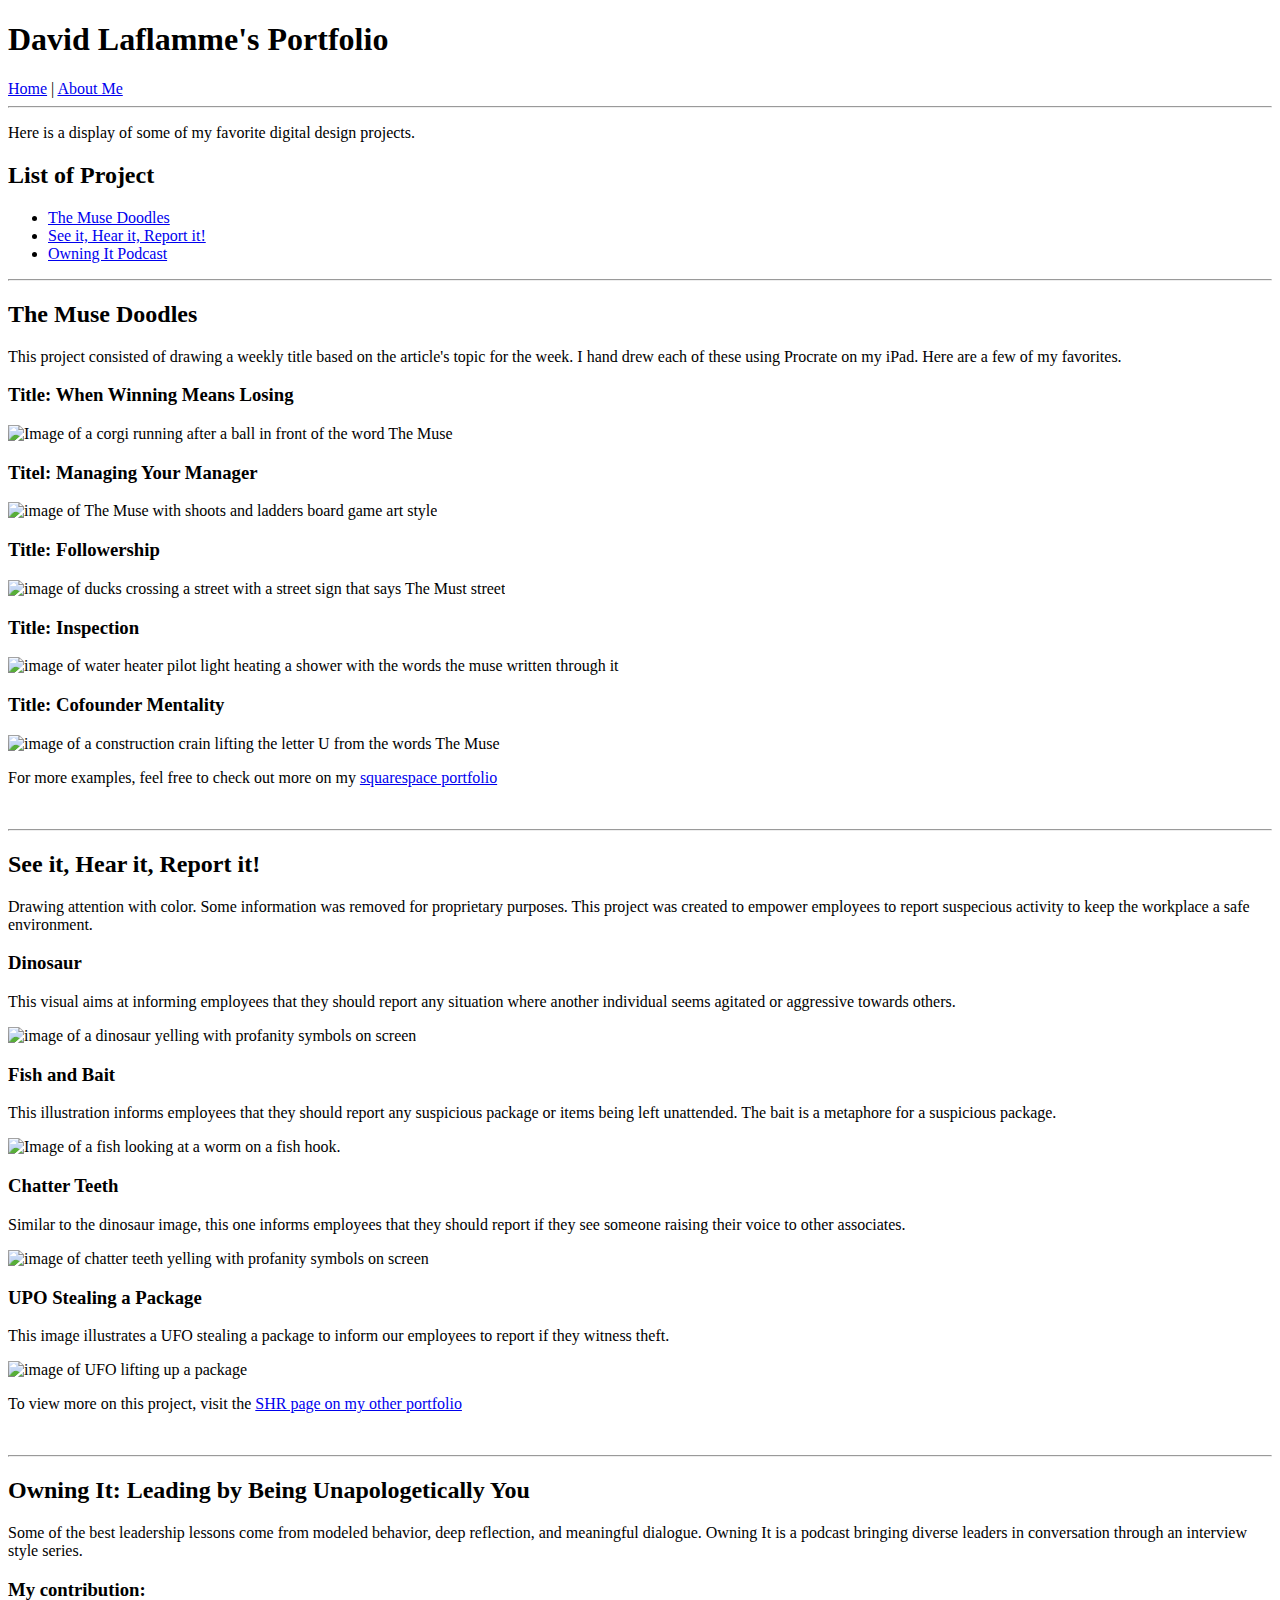
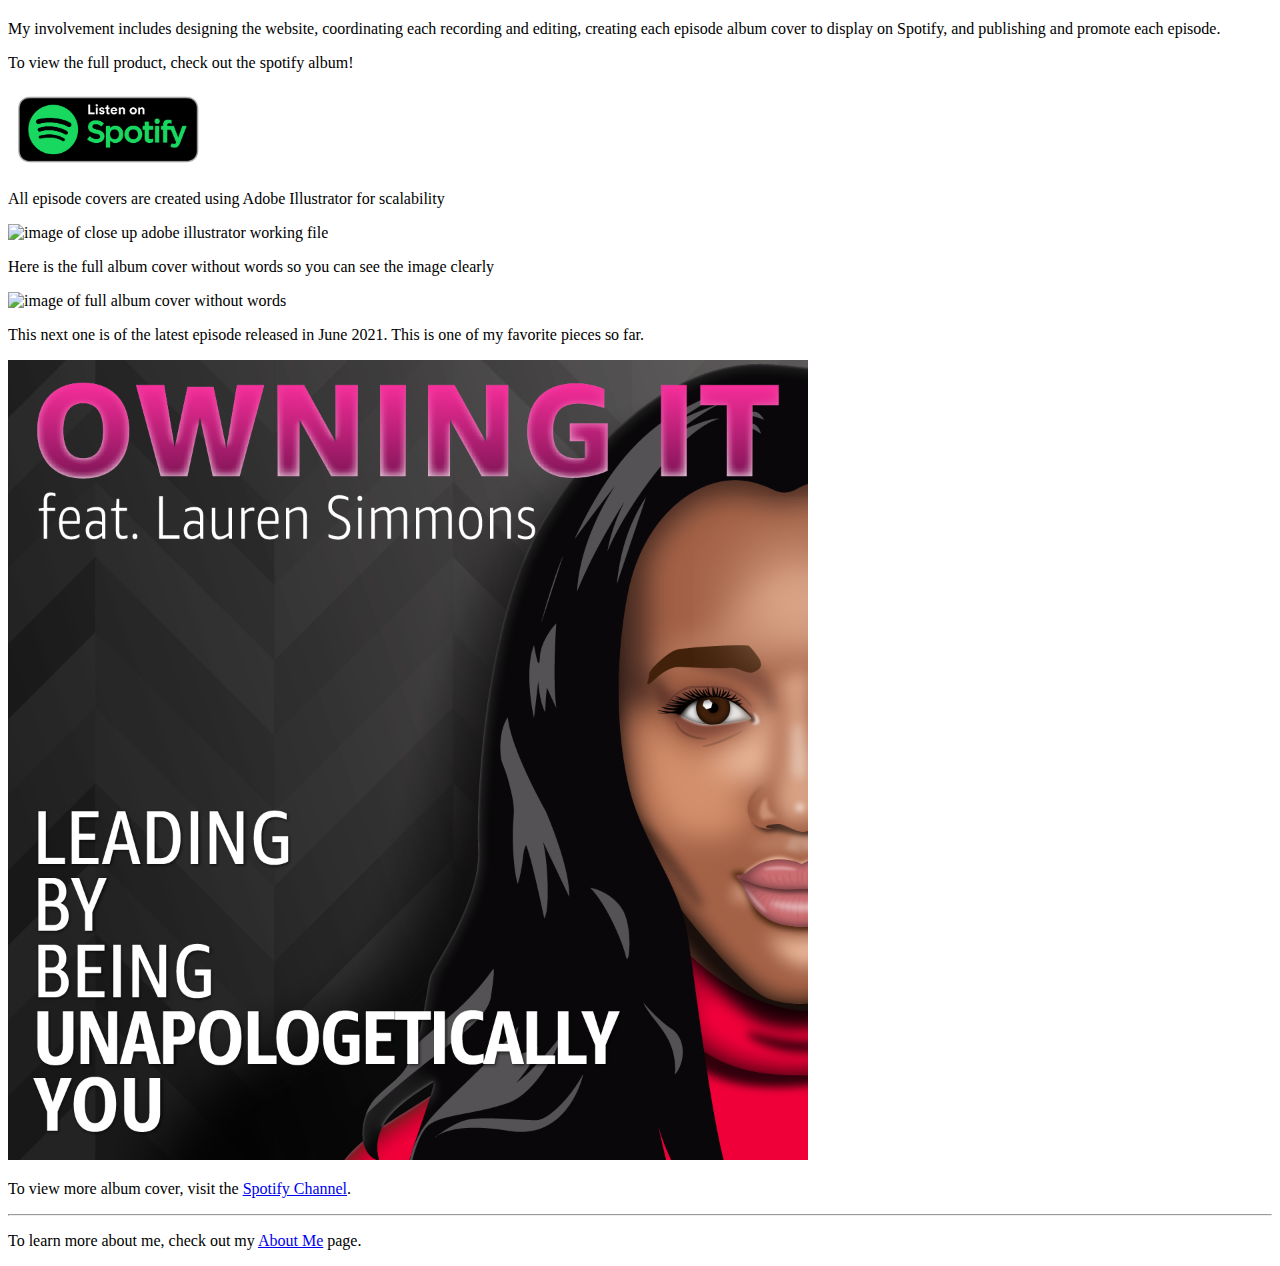
==== index.html @ e56b9ac7 "adding updates to files" ====
<!DOCTYPE html>
<html lang="en">
  <head>
    <meta charset="utf-8">
    <title>David Laflamme Portfolio</title>

  </head>

  <body>

    <header>
      <h1>David Laflamme's Portfolio</h1>
    </header>

    <nav>
        <a href="index.html">Home</a> |
        <a href="about-me.html">About Me</a>
    </nav>

    <hr>

    <nav>
      <p>Here is a display of some of my favorite digital design projects.</p>
      <h2>List of Project</h2>
        <ul>
          <li><a href=#MUSE>The Muse Doodles</a></li>
          <li><a href=#SHR>See it, Hear it, Report it!</a></li>
          <li><a href=#OI>Owning It Podcast</a></li>
        </ul>
    </nav>

    <hr>

    <article>

      <div id="MUSE"></div>
      <header>
        <h2>The Muse Doodles</h2>
        <p>This project consisted of drawing a weekly title based on the article's topic for the week. I hand drew each of these using Procrate on my iPad. Here are a few of my favorites.</p>
      </header>

     <section>
       <h3>Title: When Winning Means Losing</h3>
       <img src="https://images.squarespace-cdn.com/content/v1/6088eb2f6ce2f1306eb922ae/1620015516021-4ARM4GGBROS1GFYHVGCB/02+the_muse_corgi.png" alt="Image of a corgi running after a ball in front of the word The Muse" width="900">
       <br>
       <h3>Titel: Managing Your Manager</h3>
       <img src="https://images.squarespace-cdn.com/content/v1/6088eb2f6ce2f1306eb922ae/1620015587463-3GO4TY1P3I6S8B071E32/04+the_muse_managing_your_manager.png" alt="image of The Muse with shoots and ladders board game art style" width="900">
       <br>
       <h3>Title: Followership</h3>
       <img src="https://images.squarespace-cdn.com/content/v1/6088eb2f6ce2f1306eb922ae/1620015612790-HEMYZNTBJJV8OEW66QWH/05+the_muse_follow_full.png" alt="image of ducks crossing a street with a street sign that says The Must street" width="900">
       <h3>Title: Inspection</h3>
       <img src="https://images.squarespace-cdn.com/content/v1/6088eb2f6ce2f1306eb922ae/1620067491479-SQDIYZNLGKFWBG92I23U/16+the_muse_waterheater.png" alt="image of water heater pilot light heating a shower with the words the muse written through it" width="900">
       <br>
       <h3>Title: Cofounder Mentality</h3>
       <img src="https://images.squarespace-cdn.com/content/v1/6088eb2f6ce2f1306eb922ae/1620015638032-AOGC98UGOX0EYE9N5J04/06+the_muse_crane.png" alt="image of a construction crain lifting the letter U from the words The Muse" width="900">
      </section>

      <footer>
        <p>For more examples, feel free to check out more on my <a href="https://www.davidlaflammedesign.com/work/the-muse-doodles" target="_blank">squarespace portfolio</a></p>
      </footer>
      <br>

    </article>

    <hr>

    <article>
      <div id="SHR"></div>
      <header>
        <h2>See it, Hear it, Report it!</h2>
        <p>Drawing attention with color. Some information was removed for proprietary purposes. This project was created to empower employees to report suspecious activity to keep the workplace a safe environment.</p>
      </header>

      <section>
        <h3>Dinosaur</h3>
        <p>This visual aims at informing employees that they should report any situation where another individual seems agitated or aggressive towards others.</p>
        <img src="https://images.squarespace-cdn.com/content/v1/6088eb2f6ce2f1306eb922ae/1620071000311-XYYZFH2TOUKFGZSNDH7F/SHR-Poster-2019-Q4.png" alt="image of a dinosaur yelling with profanity symbols on screen" width="600">
        <br>
        <h3>Fish and Bait</h3>
        <p>This illustration informs employees that they should report any suspicious package or items being left unattended. The bait is a metaphore for a suspicious package.</p>
        <img src="https://images.squarespace-cdn.com/content/v1/6088eb2f6ce2f1306eb922ae/1620071043031-2SKLDGSOIICFDZIUHX1U/SHR-Poster-2020-Q4.png" alt="Image of a fish looking at a worm on a fish hook." width="600">
        <br>
        <h3>Chatter Teeth</h3>
        <p>Similar to the dinosaur image, this one informs employees that they should report if they see someone raising their voice to other associates.</p>
        <img src="https://images.squarespace-cdn.com/content/v1/6088eb2f6ce2f1306eb922ae/1620070964439-BHGYU2E07FBLCA9FN8VF/SHR-Poster-2018-Q4.1.png" alt="image of chatter teeth yelling with profanity symbols on screen" width="600">
        <br>
        <h3>UPO Stealing a Package</h3>
        <p>This image illustrates a UFO stealing a package to inform our employees to report if they witness theft.</p>
        <img src="https://images.squarespace-cdn.com/content/v1/6088eb2f6ce2f1306eb922ae/1620071079489-GDWFJ1TCX14K4KDBF942/SHR-Poster-2018-Q4.2.png" alt="image of UFO lifting up a package" width="600">
        <br>
      </section>

      <footer>
        <p>To view more on this project, visit the <a href="https://www.davidlaflammedesign.com/work/shr" target="_blank">SHR page on my other portfolio</a></p>
      </footer>
      <br>
   </article>

    <hr>

   <article>

    <div id="OI"></div>
    <header>
      <h2>Owning It: Leading by Being Unapologetically You</h2>
      <p>Some of the best leadership lessons come from modeled behavior, deep reflection, and meaningful dialogue. Owning It is a podcast bringing diverse leaders  in conversation through an interview style series.
    </header>

    <section>
      <h3>My contribution:</h3>
      <p>My involvement includes designing the website, coordinating each recording and editing, creating each episode album cover to display on Spotify, and publishing and promote each episode.</p>
      <p>To view the full product, check out the spotify album!</p>
      <a href="https://open.spotify.com/show/3PBHlobIUwPrkexY9m0sdT?si=bcePVUA_RN6KAW-fa1GL4g&dl_branch=1" target="_blank"><img src="images/spotify.png" alt="button for listen on spotify" width="200"></a>
      <br>
      <p>All episode covers are created using Adobe Illustrator for scalability</p>
      <img src="https://images.squarespace-cdn.com/content/v1/6088eb2f6ce2f1306eb922ae/1622149090051-02AIOF9OHRR6YED6BLRF/Owning-It-Illustrator.png" alt="image of close up adobe illustrator working file" width="800">
      <br>
      <p>Here is the full album cover without words so you can see the image clearly</p>
      <img src="https://images.squarespace-cdn.com/content/v1/6088eb2f6ce2f1306eb922ae/1620071318269-BURLX0WEVLTJSTXJT8CA/Shanika+Artwork%404x.png" alt="image of full album cover without words" width="800">
      <br>
      <p>This next one is of the latest episode released in June 2021. This is one of my favorite pieces so far.</p>
      <img src="images/lauren-cover.png" alt="podcast episode album cover of lauren with words" width="800">
      <br>
    </section>

    <footer>
      <p>To view more album cover, visit the <a href="https://open.spotify.com/show/3PBHlobIUwPrkexY9m0sdT?si=bcePVUA_RN6KAW-fa1GL4g&dl_branch=1" target="_blank">Spotify Channel</a>.</p>
    </footer>
   </article>

    <hr>

   <footer>
     <p>To learn more about me, check out my <a href="about-me.html">About Me</a> page.</p>
   </footer>

  </body>
</html>
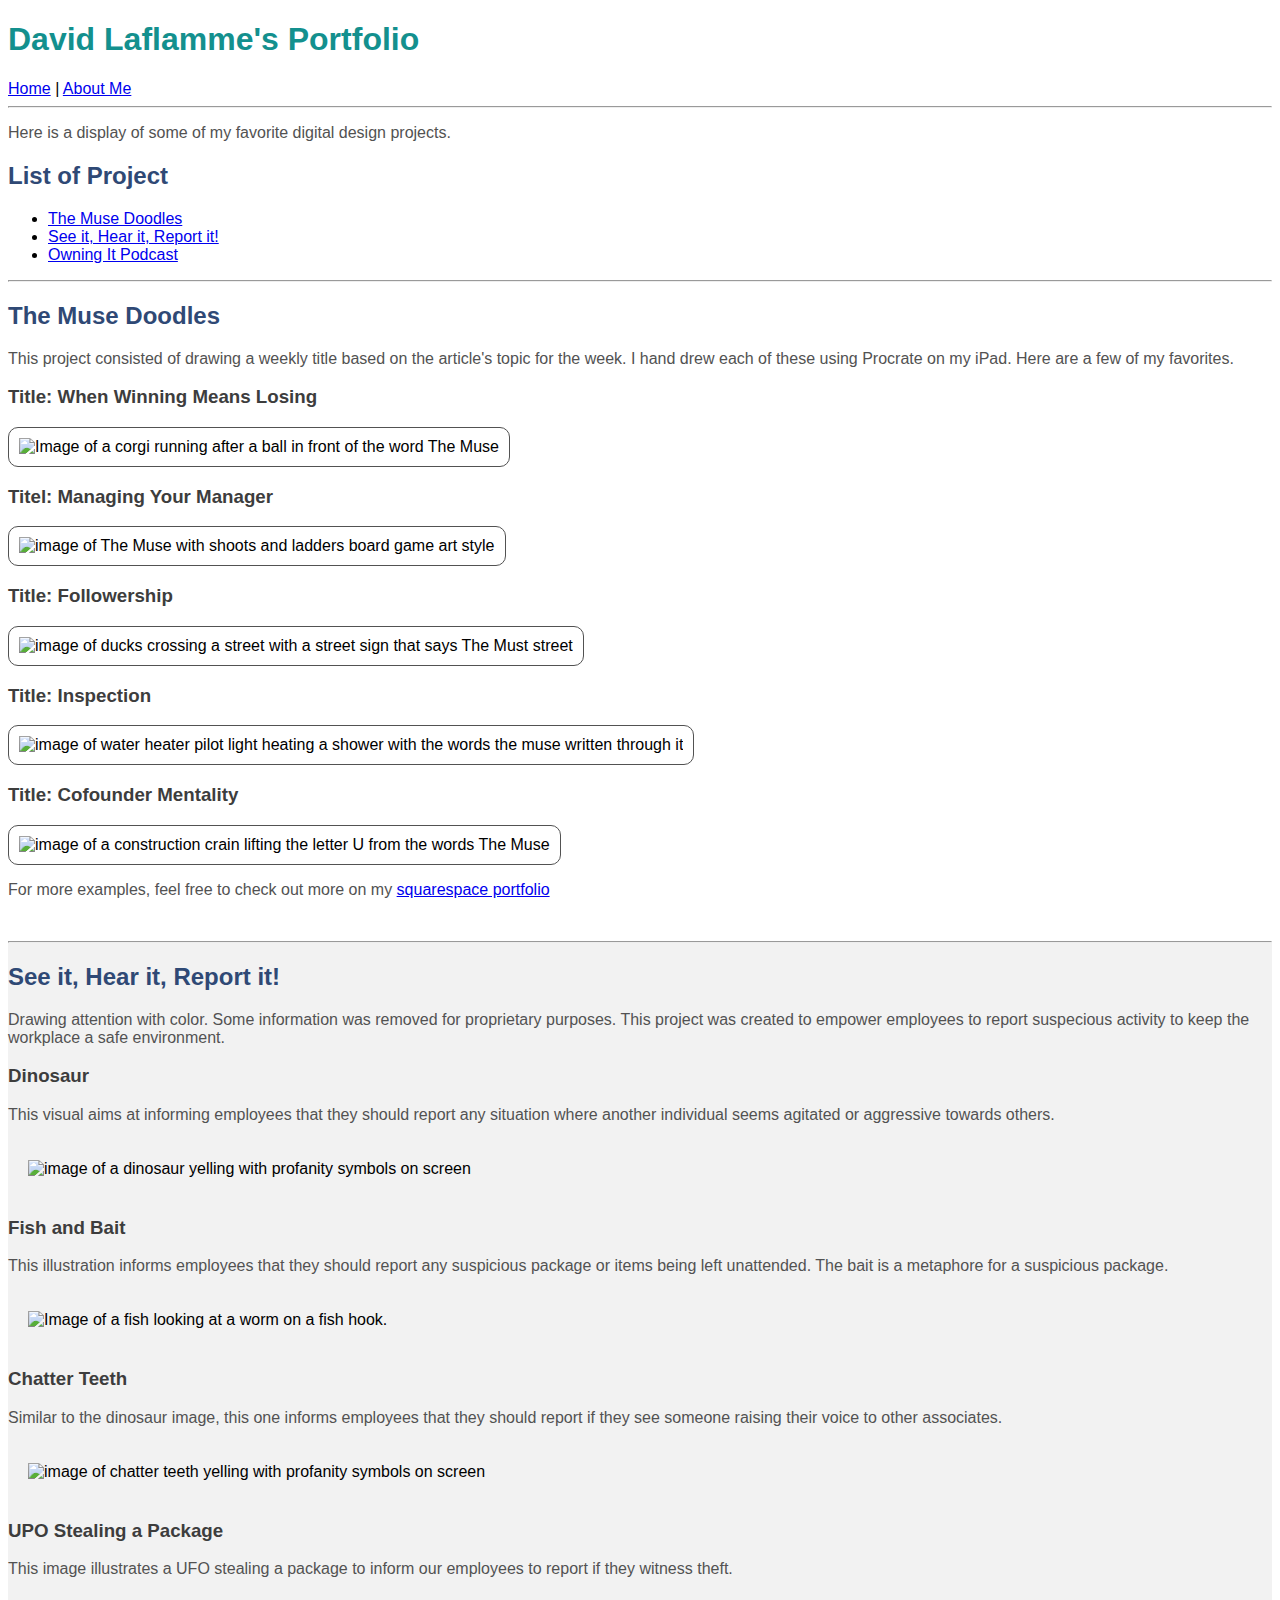
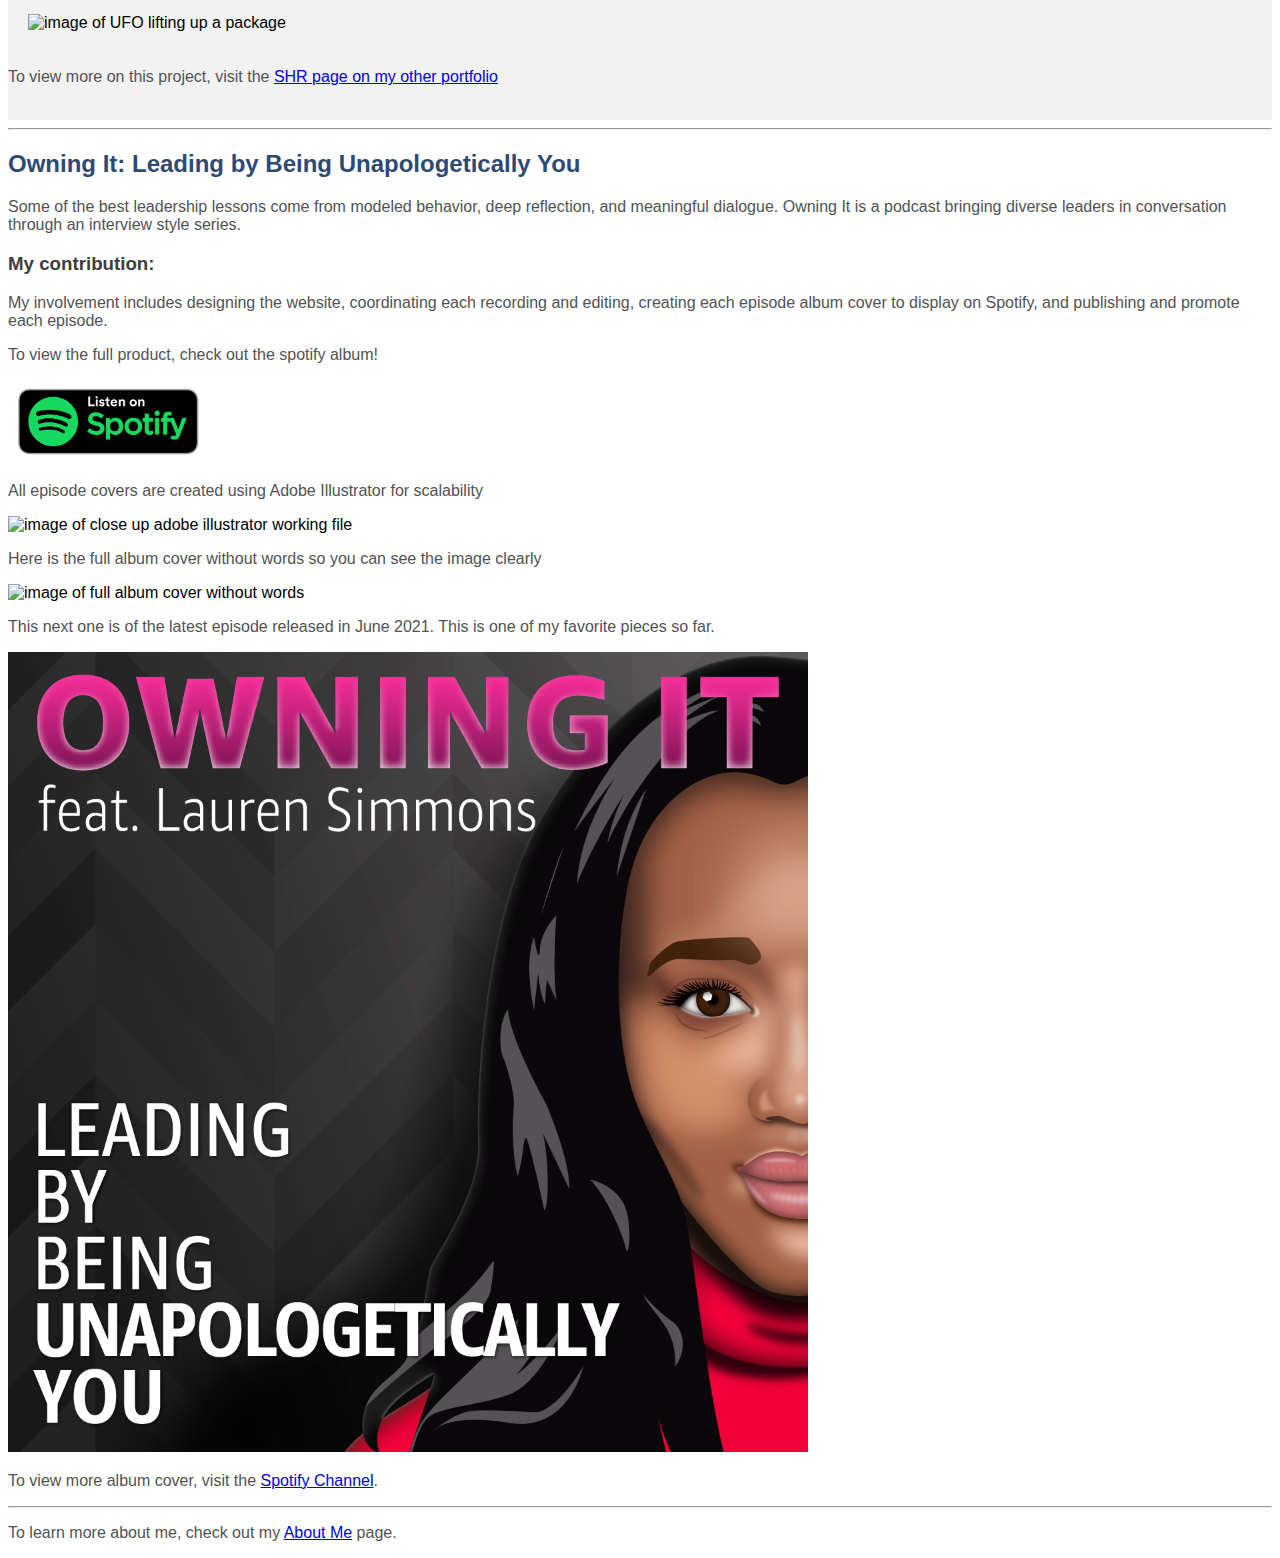
==== commit f95e962f: "updated css stylesheet to portfolio." ====
--- a/index.html
+++ b/index.html
@@ -3,7 +3,7 @@
   <head>
     <meta charset="utf-8">
     <title>David Laflamme Portfolio</title>
-
+    <link rel="stylesheet" type="text/css" href="styles/stylesheet.css">
   </head>
 
   <body>
@@ -13,8 +13,8 @@
     </header>
 
     <nav>
-        <a href="index.html">Home</a> |
-        <a href="about-me.html">About Me</a>
+        <a href="index.html" class="links">Home</a> |
+        <a href="about-me.html" class="links">About Me</a>
     </nav>
 
     <hr>
@@ -23,9 +23,9 @@
       <p>Here is a display of some of my favorite digital design projects.</p>
       <h2>List of Project</h2>
         <ul>
-          <li><a href=#MUSE>The Muse Doodles</a></li>
-          <li><a href=#SHR>See it, Hear it, Report it!</a></li>
-          <li><a href=#OI>Owning It Podcast</a></li>
+          <li><a href=#MUSE class="links">The Muse Doodles</a></li>
+          <li><a href=#SHR class="links">See it, Hear it, Report it!</a></li>
+          <li><a href=#OI class="links">Owning It Podcast</a></li>
         </ul>
     </nav>
 
@@ -41,18 +41,18 @@
 
      <section>
        <h3>Title: When Winning Means Losing</h3>
-       <img src="https://images.squarespace-cdn.com/content/v1/6088eb2f6ce2f1306eb922ae/1620015516021-4ARM4GGBROS1GFYHVGCB/02+the_muse_corgi.png" alt="Image of a corgi running after a ball in front of the word The Muse" width="900">
+       <img class="img1" src="https://images.squarespace-cdn.com/content/v1/6088eb2f6ce2f1306eb922ae/1620015516021-4ARM4GGBROS1GFYHVGCB/02+the_muse_corgi.png" alt="Image of a corgi running after a ball in front of the word The Muse">
        <br>
        <h3>Titel: Managing Your Manager</h3>
-       <img src="https://images.squarespace-cdn.com/content/v1/6088eb2f6ce2f1306eb922ae/1620015587463-3GO4TY1P3I6S8B071E32/04+the_muse_managing_your_manager.png" alt="image of The Muse with shoots and ladders board game art style" width="900">
+       <img class="img1" src="https://images.squarespace-cdn.com/content/v1/6088eb2f6ce2f1306eb922ae/1620015587463-3GO4TY1P3I6S8B071E32/04+the_muse_managing_your_manager.png" alt="image of The Muse with shoots and ladders board game art style">
        <br>
        <h3>Title: Followership</h3>
-       <img src="https://images.squarespace-cdn.com/content/v1/6088eb2f6ce2f1306eb922ae/1620015612790-HEMYZNTBJJV8OEW66QWH/05+the_muse_follow_full.png" alt="image of ducks crossing a street with a street sign that says The Must street" width="900">
+       <img class="img1" src="https://images.squarespace-cdn.com/content/v1/6088eb2f6ce2f1306eb922ae/1620015612790-HEMYZNTBJJV8OEW66QWH/05+the_muse_follow_full.png" alt="image of ducks crossing a street with a street sign that says The Must street">
        <h3>Title: Inspection</h3>
-       <img src="https://images.squarespace-cdn.com/content/v1/6088eb2f6ce2f1306eb922ae/1620067491479-SQDIYZNLGKFWBG92I23U/16+the_muse_waterheater.png" alt="image of water heater pilot light heating a shower with the words the muse written through it" width="900">
+       <img class="img1" src="https://images.squarespace-cdn.com/content/v1/6088eb2f6ce2f1306eb922ae/1620067491479-SQDIYZNLGKFWBG92I23U/16+the_muse_waterheater.png" alt="image of water heater pilot light heating a shower with the words the muse written through it">
        <br>
        <h3>Title: Cofounder Mentality</h3>
-       <img src="https://images.squarespace-cdn.com/content/v1/6088eb2f6ce2f1306eb922ae/1620015638032-AOGC98UGOX0EYE9N5J04/06+the_muse_crane.png" alt="image of a construction crain lifting the letter U from the words The Muse" width="900">
+       <img class="img1" src="https://images.squarespace-cdn.com/content/v1/6088eb2f6ce2f1306eb922ae/1620015638032-AOGC98UGOX0EYE9N5J04/06+the_muse_crane.png" alt="image of a construction crain lifting the letter U from the words The Muse">
       </section>
 
       <footer>
@@ -62,9 +62,8 @@
 
     </article>
 
-    <hr>
-
-    <article>
+    <article class="shr">
+      <hr>
       <div id="SHR"></div>
       <header>
         <h2>See it, Hear it, Report it!</h2>
@@ -74,19 +73,19 @@
       <section>
         <h3>Dinosaur</h3>
         <p>This visual aims at informing employees that they should report any situation where another individual seems agitated or aggressive towards others.</p>
-        <img src="https://images.squarespace-cdn.com/content/v1/6088eb2f6ce2f1306eb922ae/1620071000311-XYYZFH2TOUKFGZSNDH7F/SHR-Poster-2019-Q4.png" alt="image of a dinosaur yelling with profanity symbols on screen" width="600">
+        <img class="img2" src="https://images.squarespace-cdn.com/content/v1/6088eb2f6ce2f1306eb922ae/1620071000311-XYYZFH2TOUKFGZSNDH7F/SHR-Poster-2019-Q4.png" alt="image of a dinosaur yelling with profanity symbols on screen">
         <br>
         <h3>Fish and Bait</h3>
         <p>This illustration informs employees that they should report any suspicious package or items being left unattended. The bait is a metaphore for a suspicious package.</p>
-        <img src="https://images.squarespace-cdn.com/content/v1/6088eb2f6ce2f1306eb922ae/1620071043031-2SKLDGSOIICFDZIUHX1U/SHR-Poster-2020-Q4.png" alt="Image of a fish looking at a worm on a fish hook." width="600">
+        <img class="img2" src="https://images.squarespace-cdn.com/content/v1/6088eb2f6ce2f1306eb922ae/1620071043031-2SKLDGSOIICFDZIUHX1U/SHR-Poster-2020-Q4.png" alt="Image of a fish looking at a worm on a fish hook.">
         <br>
         <h3>Chatter Teeth</h3>
         <p>Similar to the dinosaur image, this one informs employees that they should report if they see someone raising their voice to other associates.</p>
-        <img src="https://images.squarespace-cdn.com/content/v1/6088eb2f6ce2f1306eb922ae/1620070964439-BHGYU2E07FBLCA9FN8VF/SHR-Poster-2018-Q4.1.png" alt="image of chatter teeth yelling with profanity symbols on screen" width="600">
+        <img class="img2" src="https://images.squarespace-cdn.com/content/v1/6088eb2f6ce2f1306eb922ae/1620070964439-BHGYU2E07FBLCA9FN8VF/SHR-Poster-2018-Q4.1.png" alt="image of chatter teeth yelling with profanity symbols on screen">
         <br>
         <h3>UPO Stealing a Package</h3>
         <p>This image illustrates a UFO stealing a package to inform our employees to report if they witness theft.</p>
-        <img src="https://images.squarespace-cdn.com/content/v1/6088eb2f6ce2f1306eb922ae/1620071079489-GDWFJ1TCX14K4KDBF942/SHR-Poster-2018-Q4.2.png" alt="image of UFO lifting up a package" width="600">
+        <img class="img2" src="https://images.squarespace-cdn.com/content/v1/6088eb2f6ce2f1306eb922ae/1620071079489-GDWFJ1TCX14K4KDBF942/SHR-Poster-2018-Q4.2.png" alt="image of UFO lifting up a package">
         <br>
       </section>
 
@@ -110,16 +109,16 @@
       <h3>My contribution:</h3>
       <p>My involvement includes designing the website, coordinating each recording and editing, creating each episode album cover to display on Spotify, and publishing and promote each episode.</p>
       <p>To view the full product, check out the spotify album!</p>
-      <a href="https://open.spotify.com/show/3PBHlobIUwPrkexY9m0sdT?si=bcePVUA_RN6KAW-fa1GL4g&dl_branch=1" target="_blank"><img src="images/spotify.png" alt="button for listen on spotify" width="200"></a>
+      <a href="https://open.spotify.com/show/3PBHlobIUwPrkexY9m0sdT?si=bcePVUA_RN6KAW-fa1GL4g&dl_branch=1" target="_blank"><img class="spotify" src="images/spotify.png" alt="button for listen on spotify"></a>
       <br>
       <p>All episode covers are created using Adobe Illustrator for scalability</p>
-      <img src="https://images.squarespace-cdn.com/content/v1/6088eb2f6ce2f1306eb922ae/1622149090051-02AIOF9OHRR6YED6BLRF/Owning-It-Illustrator.png" alt="image of close up adobe illustrator working file" width="800">
+      <img class="img3" src="https://images.squarespace-cdn.com/content/v1/6088eb2f6ce2f1306eb922ae/1622149090051-02AIOF9OHRR6YED6BLRF/Owning-It-Illustrator.png" alt="image of close up adobe illustrator working file">
       <br>
       <p>Here is the full album cover without words so you can see the image clearly</p>
-      <img src="https://images.squarespace-cdn.com/content/v1/6088eb2f6ce2f1306eb922ae/1620071318269-BURLX0WEVLTJSTXJT8CA/Shanika+Artwork%404x.png" alt="image of full album cover without words" width="800">
+      <img class="img3" src="https://images.squarespace-cdn.com/content/v1/6088eb2f6ce2f1306eb922ae/1620071318269-BURLX0WEVLTJSTXJT8CA/Shanika+Artwork%404x.png" alt="image of full album cover without words">
       <br>
       <p>This next one is of the latest episode released in June 2021. This is one of my favorite pieces so far.</p>
-      <img src="images/lauren-cover.png" alt="podcast episode album cover of lauren with words" width="800">
+      <img class="img3" src="images/lauren-cover.png" alt="podcast episode album cover of lauren with words">
       <br>
     </section>
 
--- a/styles/stylesheet.css
+++ b/styles/stylesheet.css
@@ -0,0 +1,51 @@
+body {
+  font-family: Arial, Helvetica, sans-serif;
+}
+
+.links:hover {
+  background-color: hsl(179, 77%, 93%);
+  font-weight: bold;
+}
+h1 {
+  color: hsl(179, 77%, 32%);
+}
+
+h2 {
+  color: hsl(217, 43%, 32%);
+}
+
+h3 {
+  color: hsl(0, 0%, 24%);
+}
+
+p {
+  color: hsl(0, 0%, 32%);
+}
+
+.img1 {
+  border: 1px solid  hsl(0, 0%, 32%);
+  border-radius: 10px;
+  padding: 10px;
+  width: 900px;
+}
+
+.img2 {
+  width: 600px;
+  padding: 20px;
+}
+
+.img3 {
+  width: 800px;
+}
+
+.spotify {
+  width: 200px;
+}
+
+.spotify:hover {
+  opacity: 70%;
+}
+
+.shr {
+  background-color:  hsl(0, 0%, 95%);
+}
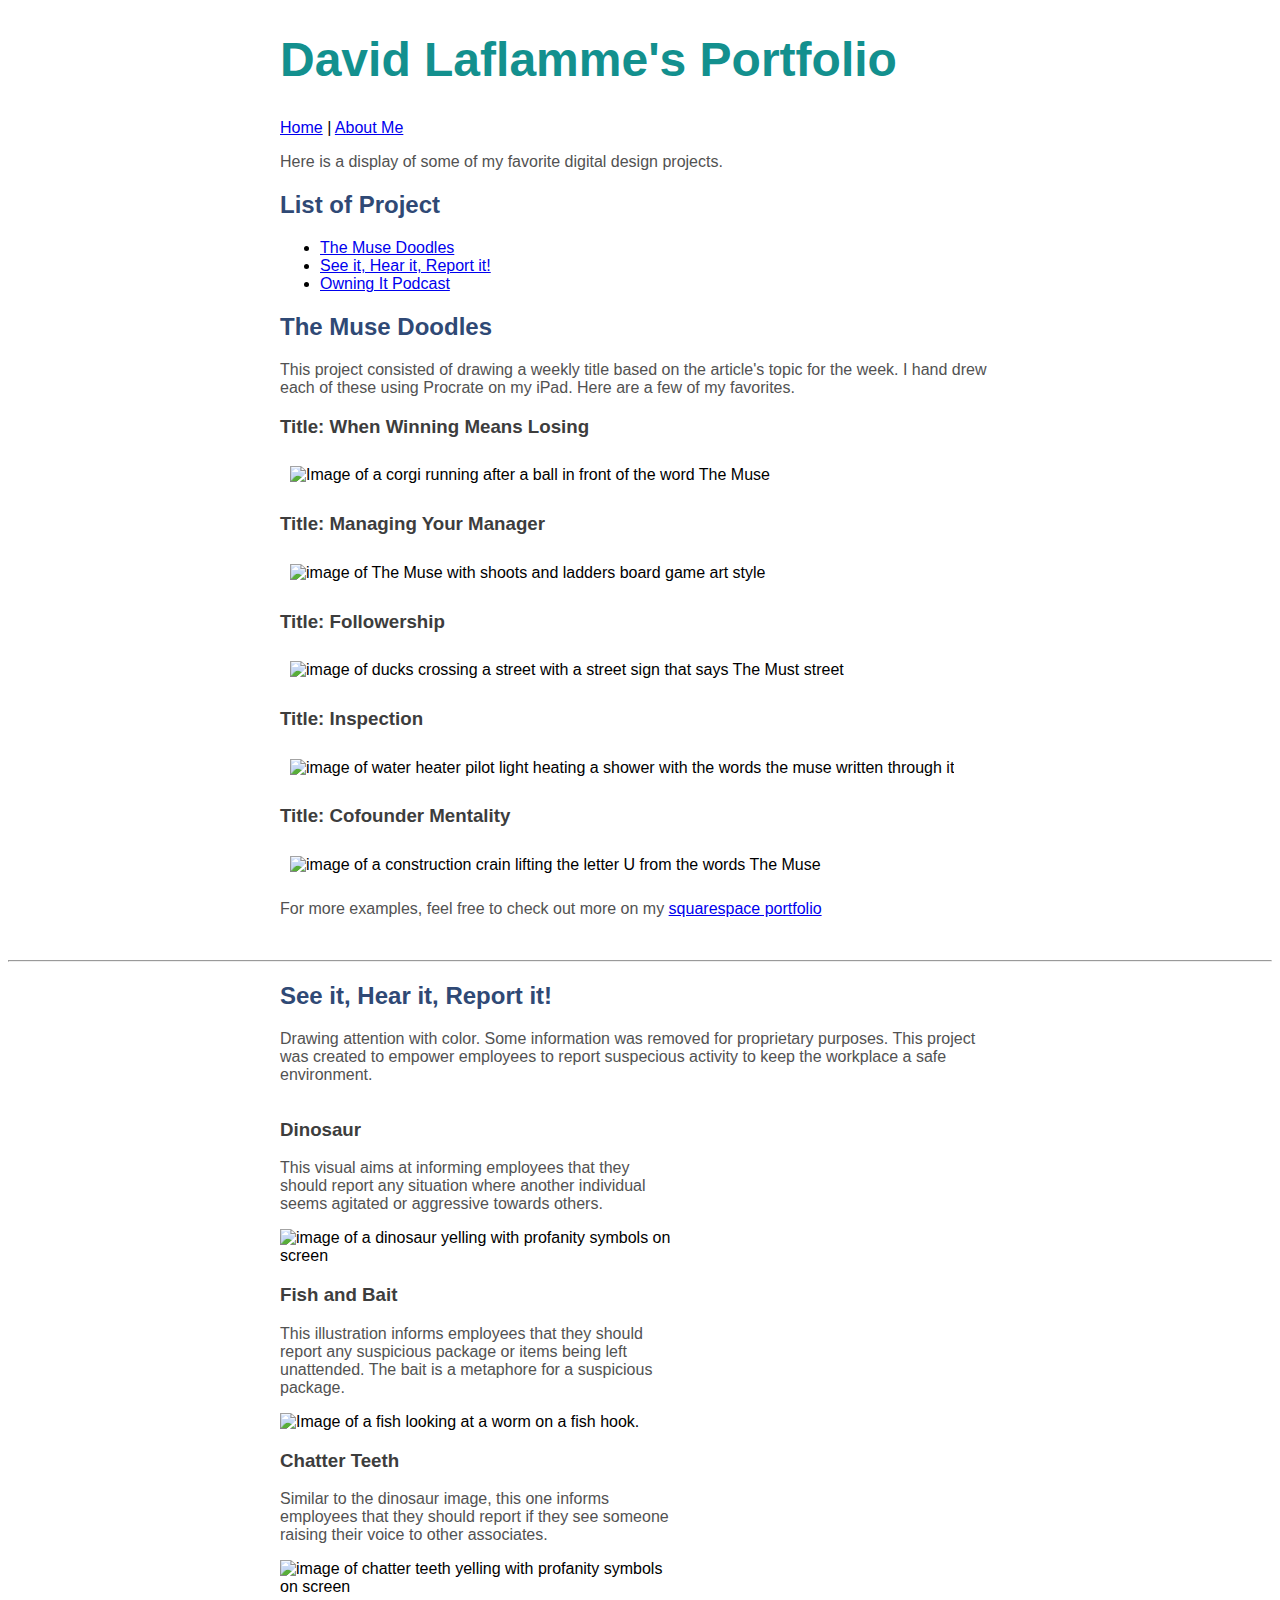
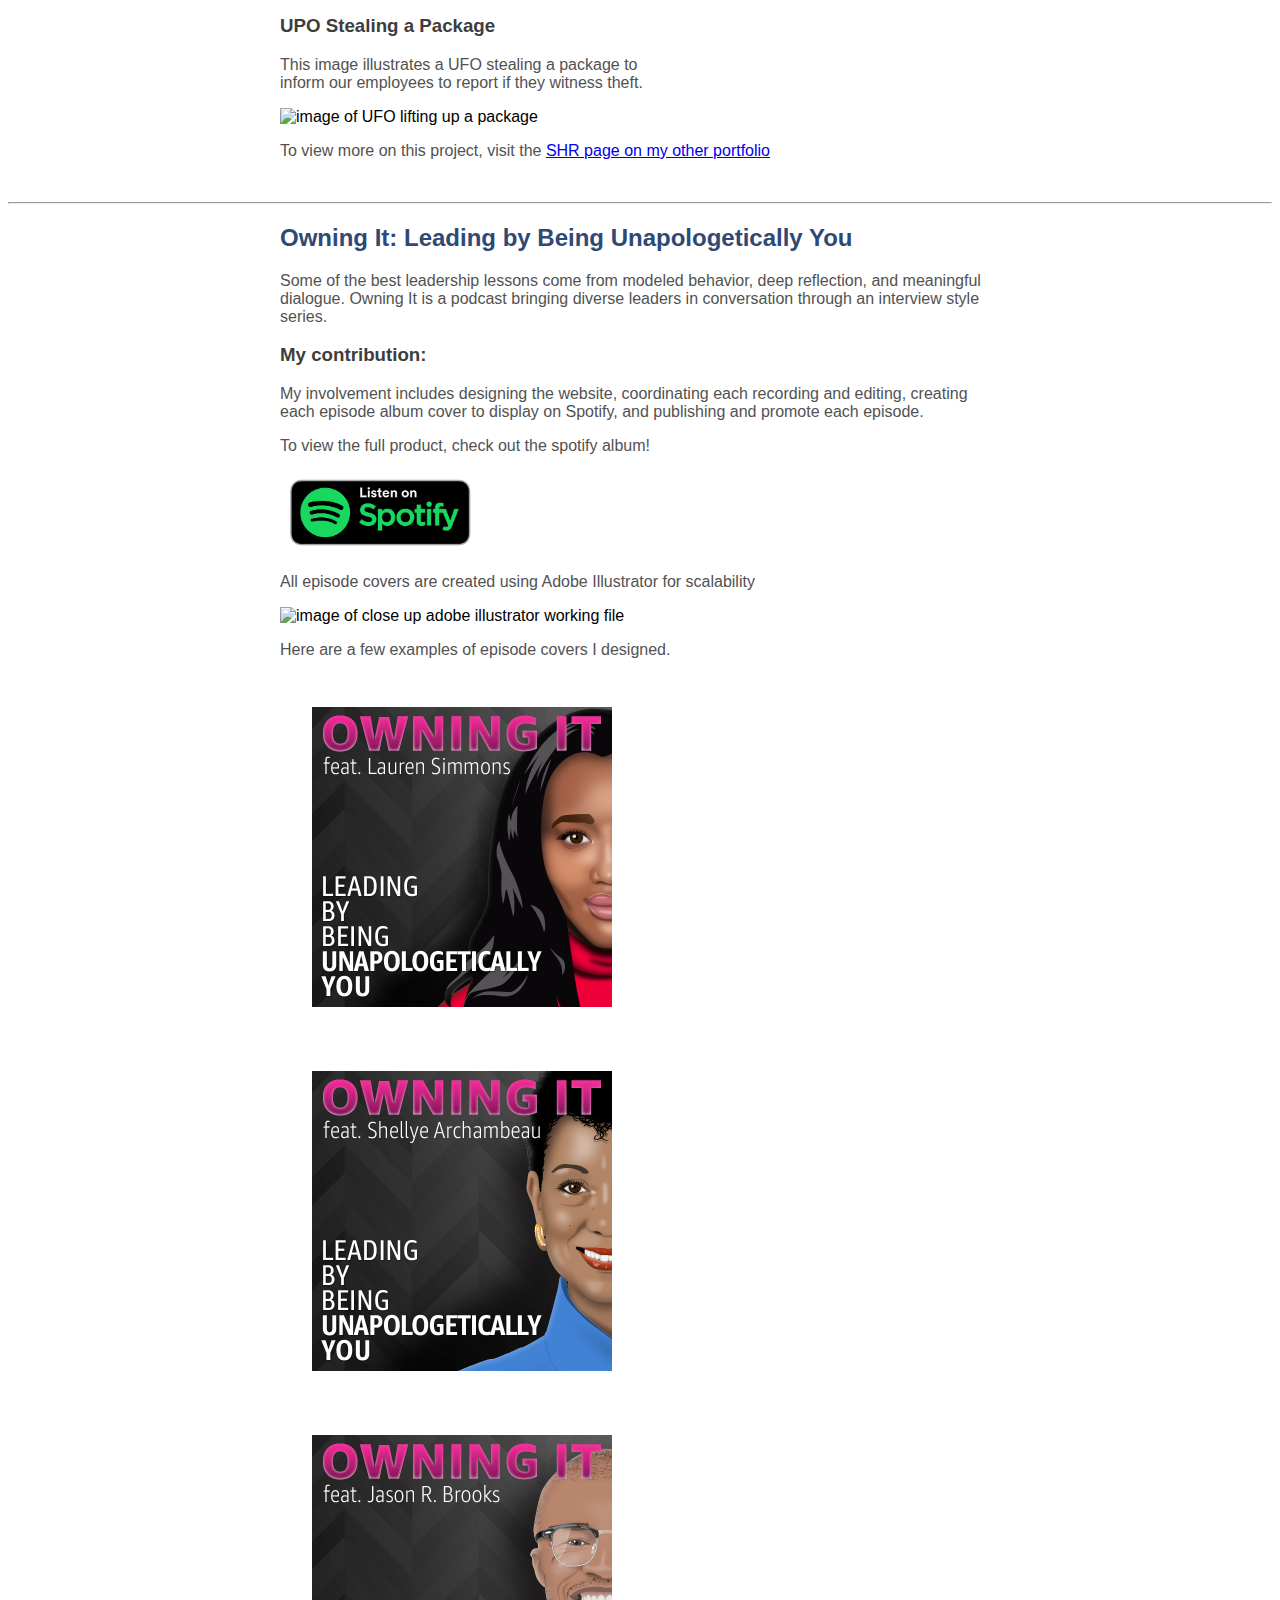
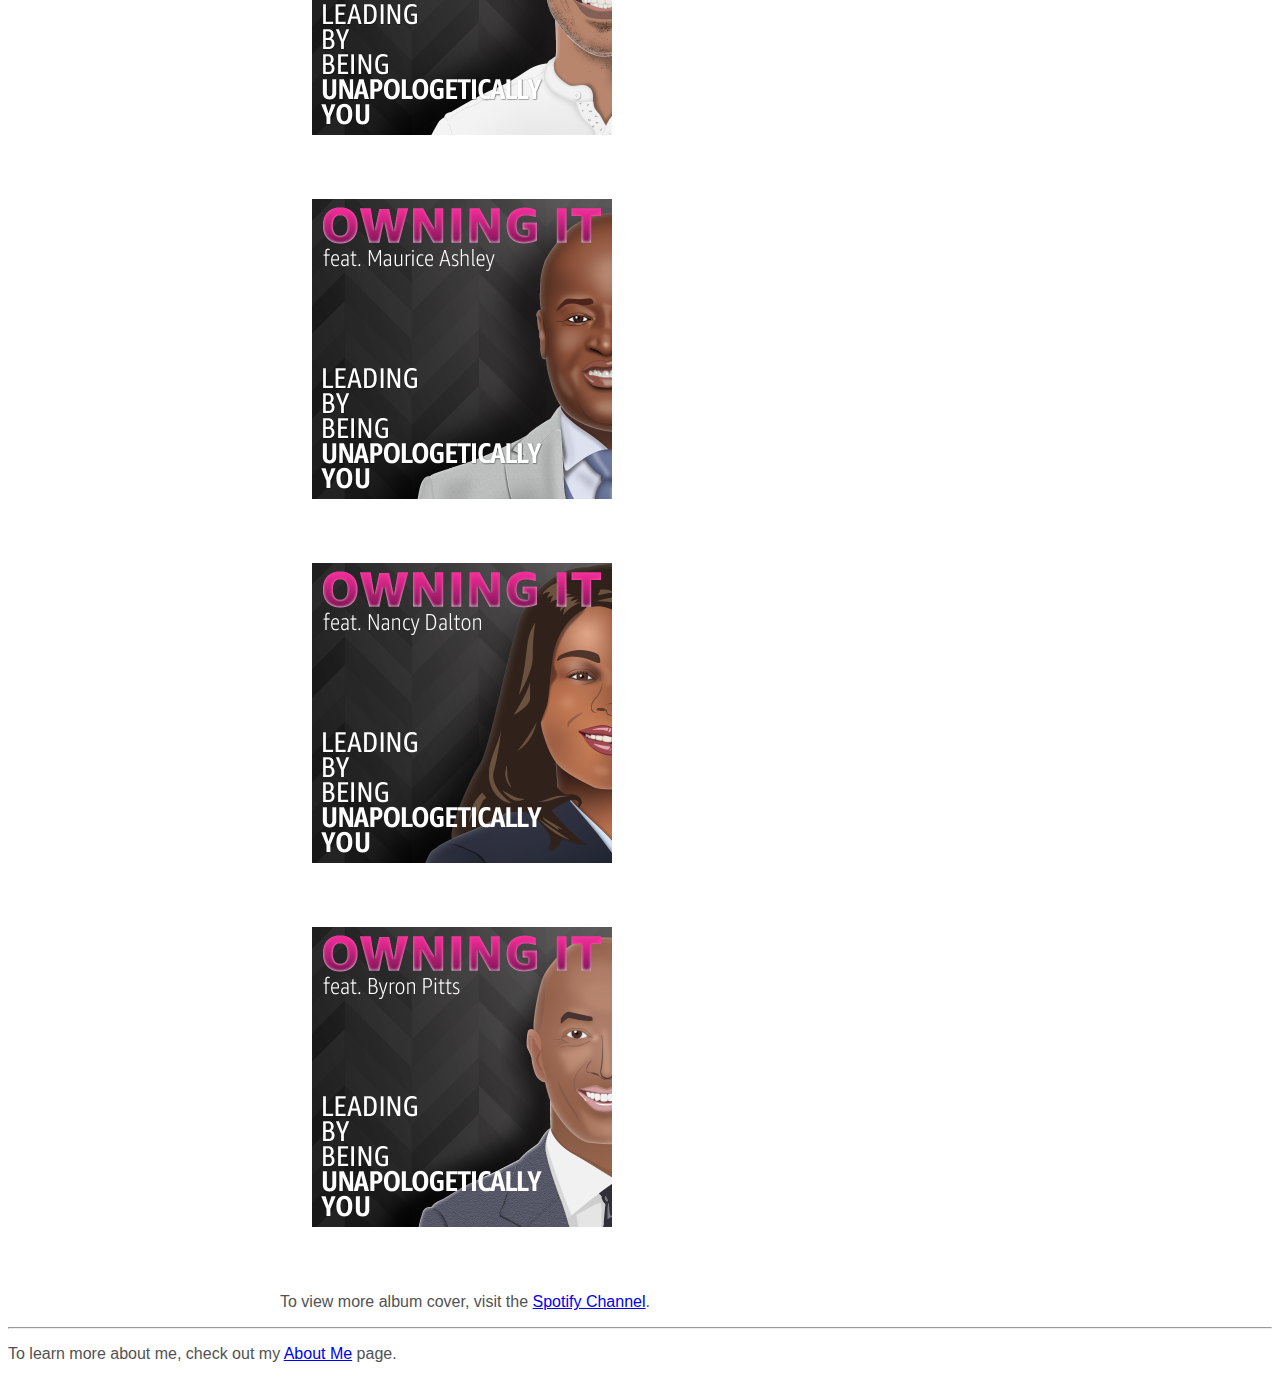
==== commit 39edd4eb: "updating portfolio and uploading new images" ====
--- a/index.html
+++ b/index.html
@@ -10,15 +10,10 @@
 
     <header>
       <h1>David Laflamme's Portfolio</h1>
-    </header>
-
     <nav>
         <a href="index.html" class="links">Home</a> |
         <a href="about-me.html" class="links">About Me</a>
     </nav>
-
-    <hr>
-
     <nav>
       <p>Here is a display of some of my favorite digital design projects.</p>
       <h2>List of Project</h2>
@@ -28,22 +23,20 @@
           <li><a href=#OI class="links">Owning It Podcast</a></li>
         </ul>
     </nav>
+  </header>
 
-    <hr>
-
-    <article>
+    <section class="muse">
 
       <div id="MUSE"></div>
-      <header>
+      
         <h2>The Muse Doodles</h2>
         <p>This project consisted of drawing a weekly title based on the article's topic for the week. I hand drew each of these using Procrate on my iPad. Here are a few of my favorites.</p>
-      </header>
+   
 
-     <section>
        <h3>Title: When Winning Means Losing</h3>
        <img class="img1" src="https://images.squarespace-cdn.com/content/v1/6088eb2f6ce2f1306eb922ae/1620015516021-4ARM4GGBROS1GFYHVGCB/02+the_muse_corgi.png" alt="Image of a corgi running after a ball in front of the word The Muse">
        <br>
-       <h3>Titel: Managing Your Manager</h3>
+       <h3>Title: Managing Your Manager</h3>
        <img class="img1" src="https://images.squarespace-cdn.com/content/v1/6088eb2f6ce2f1306eb922ae/1620015587463-3GO4TY1P3I6S8B071E32/04+the_muse_managing_your_manager.png" alt="image of The Muse with shoots and ladders board game art style">
        <br>
        <h3>Title: Followership</h3>
@@ -53,59 +46,53 @@
        <br>
        <h3>Title: Cofounder Mentality</h3>
        <img class="img1" src="https://images.squarespace-cdn.com/content/v1/6088eb2f6ce2f1306eb922ae/1620015638032-AOGC98UGOX0EYE9N5J04/06+the_muse_crane.png" alt="image of a construction crain lifting the letter U from the words The Muse">
-      </section>
 
-      <footer>
         <p>For more examples, feel free to check out more on my <a href="https://www.davidlaflammedesign.com/work/the-muse-doodles" target="_blank">squarespace portfolio</a></p>
-      </footer>
       <br>
+    </section>
 
-    </article>
-
-    <article class="shr">
       <hr>
-      <div id="SHR"></div>
-      <header>
+      <section class="shr">
+        <div id="SHR"></div>
         <h2>See it, Hear it, Report it!</h2>
         <p>Drawing attention with color. Some information was removed for proprietary purposes. This project was created to empower employees to report suspecious activity to keep the workplace a safe environment.</p>
-      </header>
-
-      <section>
-        <h3>Dinosaur</h3>
+      
+      <div class="grid">
+        
+        <div class="shrbox">
+          <h3>Dinosaur</h3>
         <p>This visual aims at informing employees that they should report any situation where another individual seems agitated or aggressive towards others.</p>
         <img class="img2" src="https://images.squarespace-cdn.com/content/v1/6088eb2f6ce2f1306eb922ae/1620071000311-XYYZFH2TOUKFGZSNDH7F/SHR-Poster-2019-Q4.png" alt="image of a dinosaur yelling with profanity symbols on screen">
-        <br>
-        <h3>Fish and Bait</h3>
+      </div>
+        <div class="shrbox">
+          <h3>Fish and Bait</h3>
         <p>This illustration informs employees that they should report any suspicious package or items being left unattended. The bait is a metaphore for a suspicious package.</p>
         <img class="img2" src="https://images.squarespace-cdn.com/content/v1/6088eb2f6ce2f1306eb922ae/1620071043031-2SKLDGSOIICFDZIUHX1U/SHR-Poster-2020-Q4.png" alt="Image of a fish looking at a worm on a fish hook.">
-        <br>
-        <h3>Chatter Teeth</h3>
+      </div>
+      <div class="shrbox">
+          <h3>Chatter Teeth</h3>
         <p>Similar to the dinosaur image, this one informs employees that they should report if they see someone raising their voice to other associates.</p>
         <img class="img2" src="https://images.squarespace-cdn.com/content/v1/6088eb2f6ce2f1306eb922ae/1620070964439-BHGYU2E07FBLCA9FN8VF/SHR-Poster-2018-Q4.1.png" alt="image of chatter teeth yelling with profanity symbols on screen">
-        <br>
-        <h3>UPO Stealing a Package</h3>
+      </div>
+      <div class="shrbox">
+          <h3>UPO Stealing a Package</h3>
         <p>This image illustrates a UFO stealing a package to inform our employees to report if they witness theft.</p>
         <img class="img2" src="https://images.squarespace-cdn.com/content/v1/6088eb2f6ce2f1306eb922ae/1620071079489-GDWFJ1TCX14K4KDBF942/SHR-Poster-2018-Q4.2.png" alt="image of UFO lifting up a package">
-        <br>
-      </section>
+      </div>
+    </div>
 
-      <footer>
         <p>To view more on this project, visit the <a href="https://www.davidlaflammedesign.com/work/shr" target="_blank">SHR page on my other portfolio</a></p>
-      </footer>
       <br>
-   </article>
+    </section>
 
     <hr>
 
-   <article>
+    <section class="owningit">
 
     <div id="OI"></div>
-    <header>
       <h2>Owning It: Leading by Being Unapologetically You</h2>
       <p>Some of the best leadership lessons come from modeled behavior, deep reflection, and meaningful dialogue. Owning It is a podcast bringing diverse leaders  in conversation through an interview style series.
-    </header>
 
-    <section>
       <h3>My contribution:</h3>
       <p>My involvement includes designing the website, coordinating each recording and editing, creating each episode album cover to display on Spotify, and publishing and promote each episode.</p>
       <p>To view the full product, check out the spotify album!</p>
@@ -114,18 +101,20 @@
       <p>All episode covers are created using Adobe Illustrator for scalability</p>
       <img class="img3" src="https://images.squarespace-cdn.com/content/v1/6088eb2f6ce2f1306eb922ae/1622149090051-02AIOF9OHRR6YED6BLRF/Owning-It-Illustrator.png" alt="image of close up adobe illustrator working file">
       <br>
-      <p>Here is the full album cover without words so you can see the image clearly</p>
-      <img class="img3" src="https://images.squarespace-cdn.com/content/v1/6088eb2f6ce2f1306eb922ae/1620071318269-BURLX0WEVLTJSTXJT8CA/Shanika+Artwork%404x.png" alt="image of full album cover without words">
+      <p>Here are a few examples of episode covers I designed.</p>
+      <div class="grid">
+          <img src="images/cover1.png" alt="episode cover 1" class="cover">
+          <img src="images/cover2.png" alt="episode cover 2" class="cover">
+          <img src="images/cover3.png" alt="episode cover 3" class="cover">
+          <img src="images/cover4.png" alt="episode cover 4" class="cover">
+          <img src="images/cover5.png" alt="episode cover 5" class="cover">
+          <img src="images/cover6.png" alt="episode cover 6" class="cover">
+      </div>
+
       <br>
-      <p>This next one is of the latest episode released in June 2021. This is one of my favorite pieces so far.</p>
-      <img class="img3" src="images/lauren-cover.png" alt="podcast episode album cover of lauren with words">
-      <br>
-    </section>
 
-    <footer>
       <p>To view more album cover, visit the <a href="https://open.spotify.com/show/3PBHlobIUwPrkexY9m0sdT?si=bcePVUA_RN6KAW-fa1GL4g&dl_branch=1" target="_blank">Spotify Channel</a>.</p>
-    </footer>
-   </article>
+  </section>
 
     <hr>
 
--- a/styles/stylesheet.css
+++ b/styles/stylesheet.css
@@ -1,37 +1,60 @@
+@import url('https://fonts.googleapis.com/css2?family=Nunito+Sans:wght@200;600&display=swap');
+
+header {
+  margin: 0rem 17rem;
+  /* float: left; */
+  position: relative;
+}
+
+
 body {
-  font-family: Arial, Helvetica, sans-serif;
+  font-family: 'Nunito', sans-serif;
+  font-weight: 200;
+}
+
+h1 {
+  color: hsl(179, 77%, 32%);
+  font-weight: 600;
+  font-size: 300%;
+}
+
+h2 {
+  color: hsl(217, 43%, 32%);
+  font-weight: 600;
+  font-size: 150%
+}
+
+h3 {
+  color: hsl(0, 0%, 24%);
+  font-weight: 600;
+}
+
+p {
+  color: hsl(0, 0%, 32%);
+}
+
+section {
+  margin: 0rem 17rem;
+}
+aside {
+  float: left;
+  padding-right: 10px;
 }
 
 .links:hover {
   background-color: hsl(179, 77%, 93%);
   font-weight: bold;
 }
-h1 {
-  color: hsl(179, 77%, 32%);
-}
-
-h2 {
-  color: hsl(217, 43%, 32%);
-}
-
-h3 {
-  color: hsl(0, 0%, 24%);
-}
-
-p {
-  color: hsl(0, 0%, 32%);
-}
 
 .img1 {
-  border: 1px solid  hsl(0, 0%, 32%);
-  border-radius: 10px;
   padding: 10px;
-  width: 900px;
+  max-width: 800px;
+  height: auto;
+  align-items: center;
 }
 
 .img2 {
-  width: 600px;
-  padding: 20px;
+  width: 300px;
 }
 
 .img3 {
@@ -46,6 +69,19 @@
   opacity: 70%;
 }
 
-.shr {
-  background-color:  hsl(0, 0%, 95%);
+.shrbox {
+  width: 400px;
 }
+
+.cover {
+  width: 300px;
+  padding: 2rem;
+}
+
+.grid {
+  display: flex;
+  flex-direction: row;
+  flex-wrap: wrap;
+  justify-content: flex-start;
+  align-items: flex-start;
+}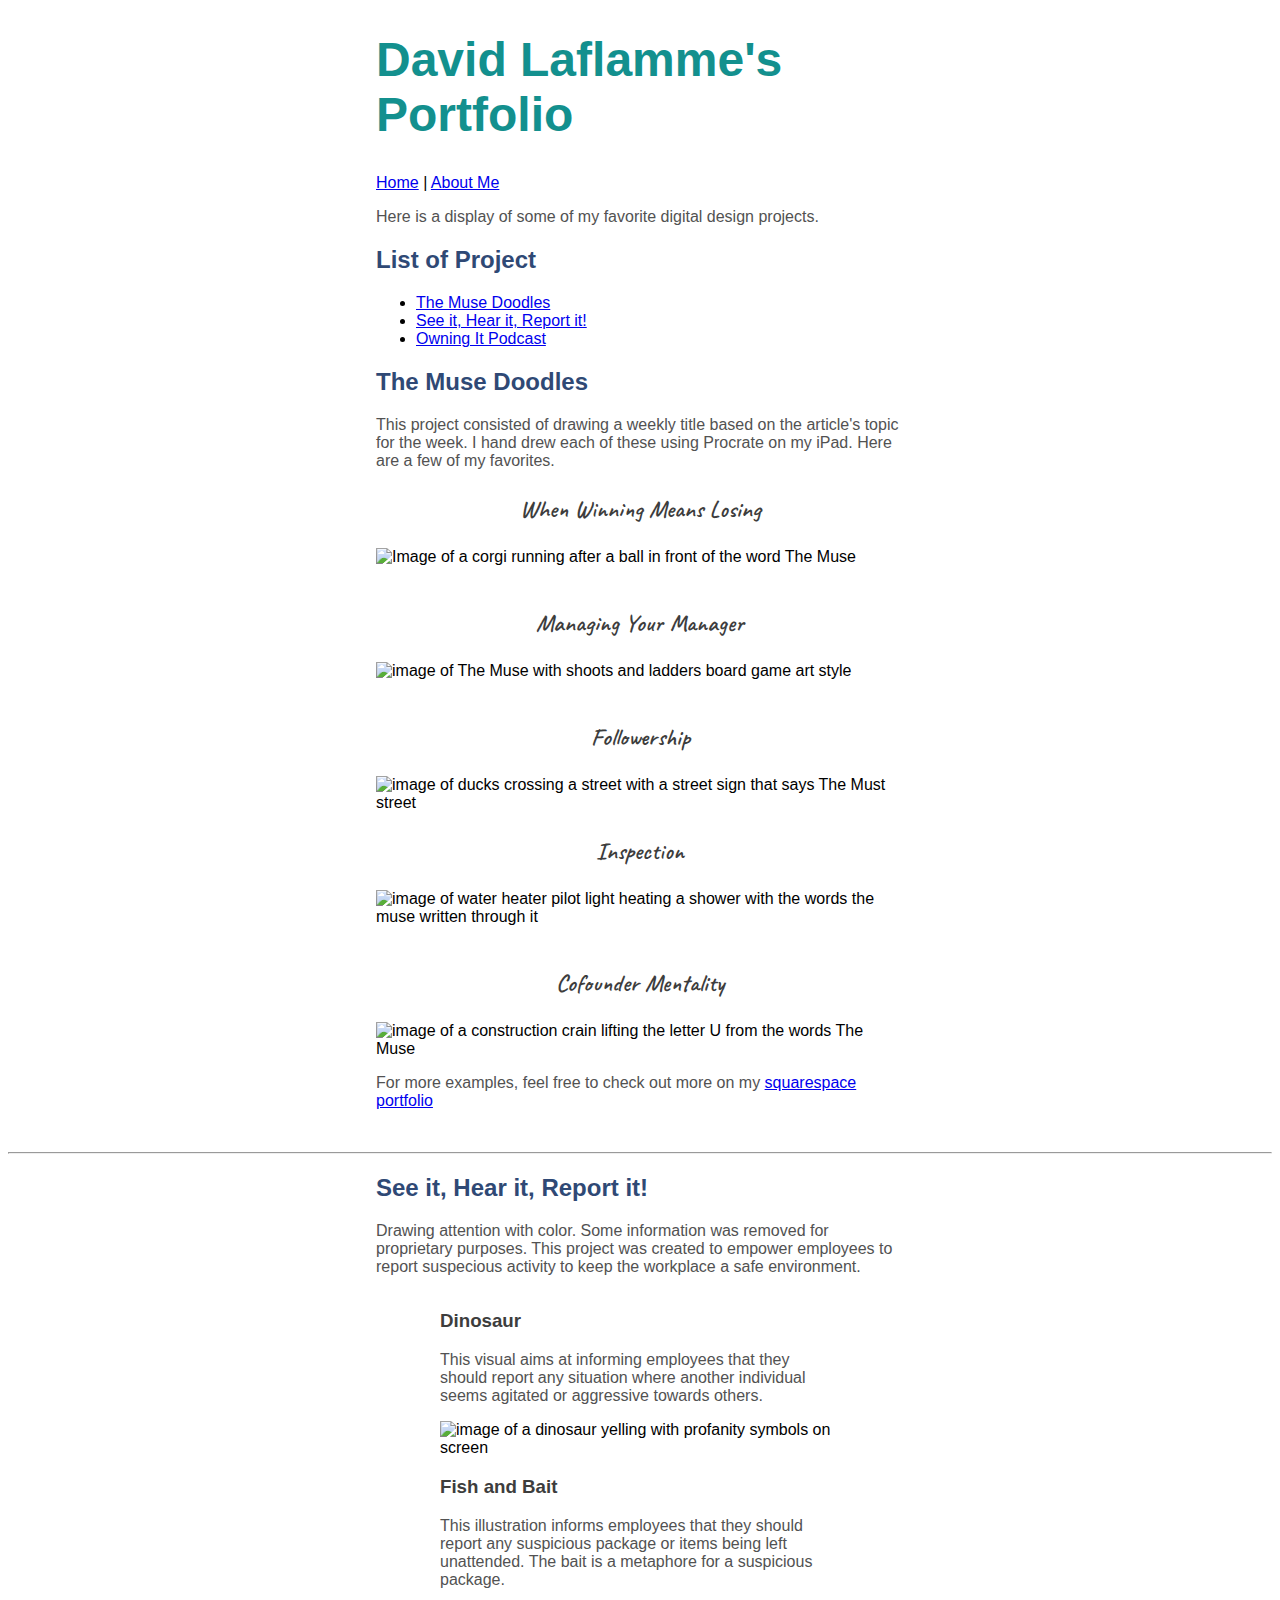
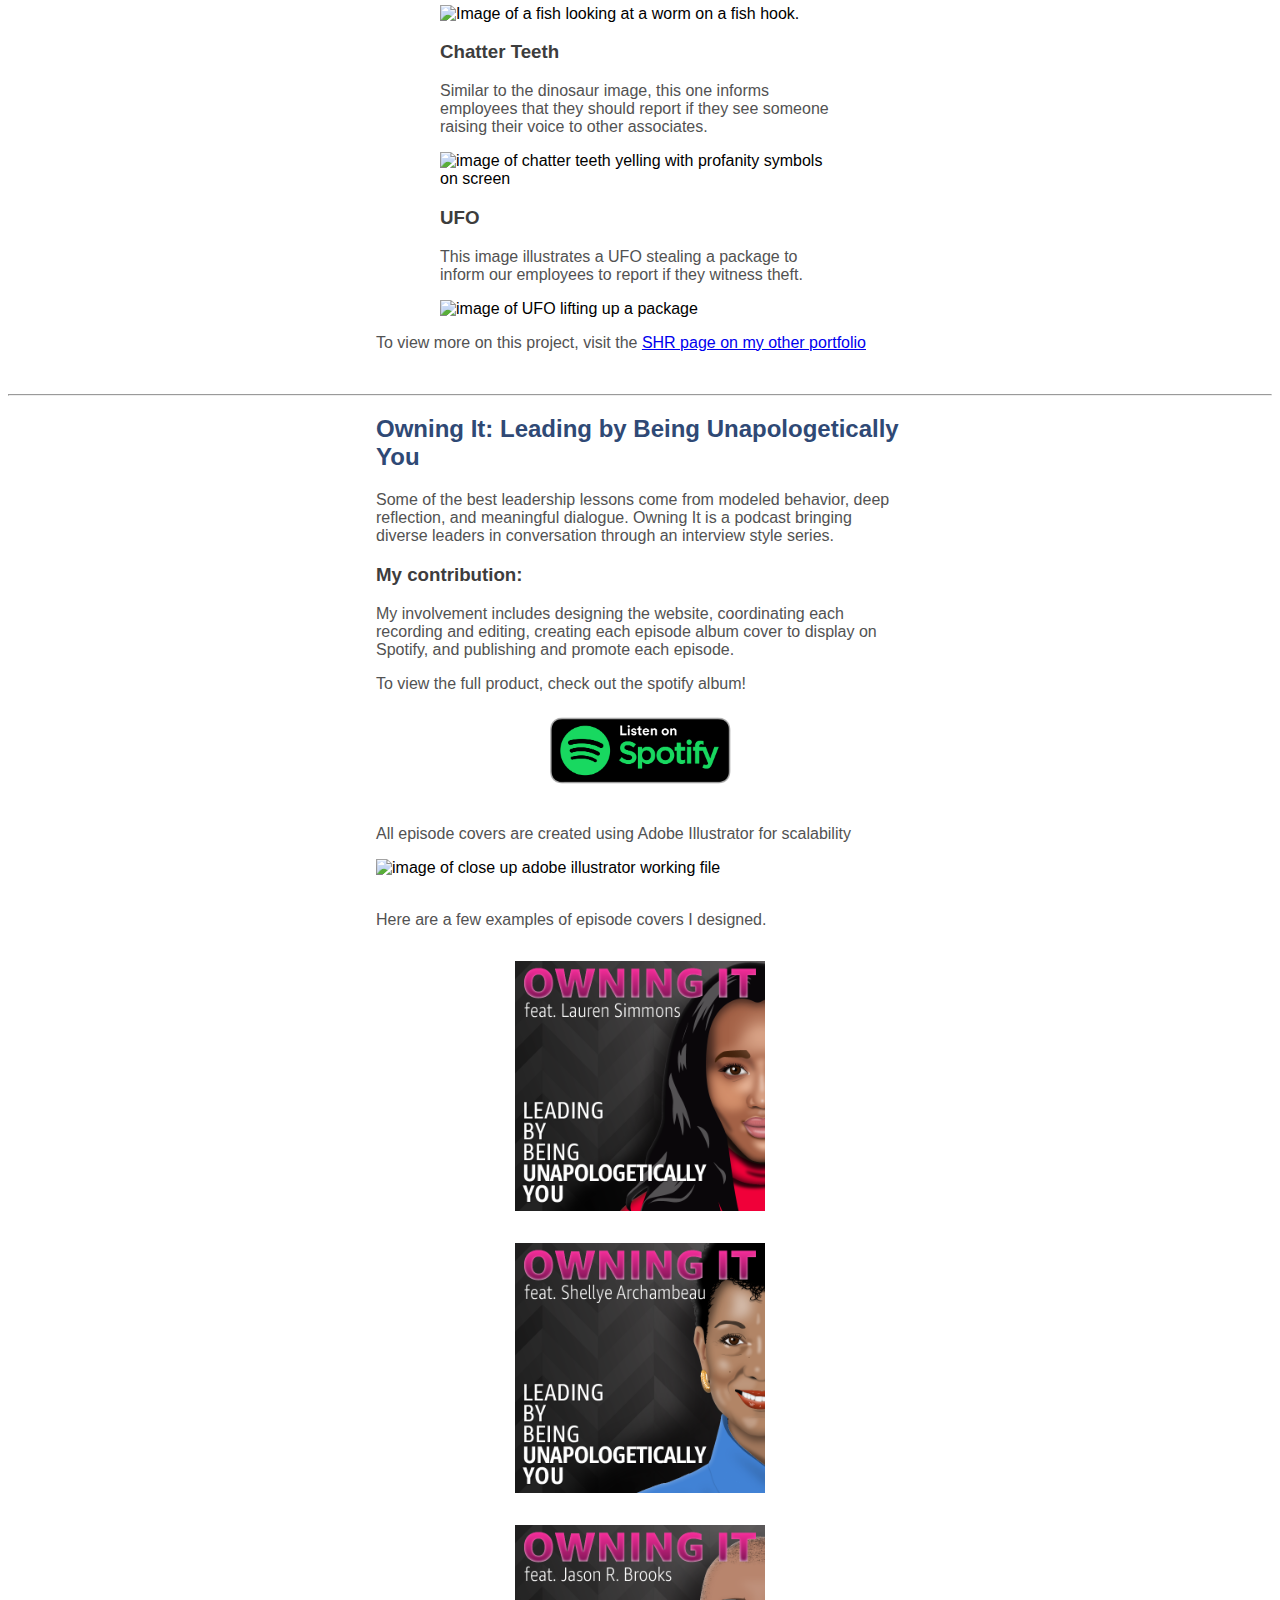
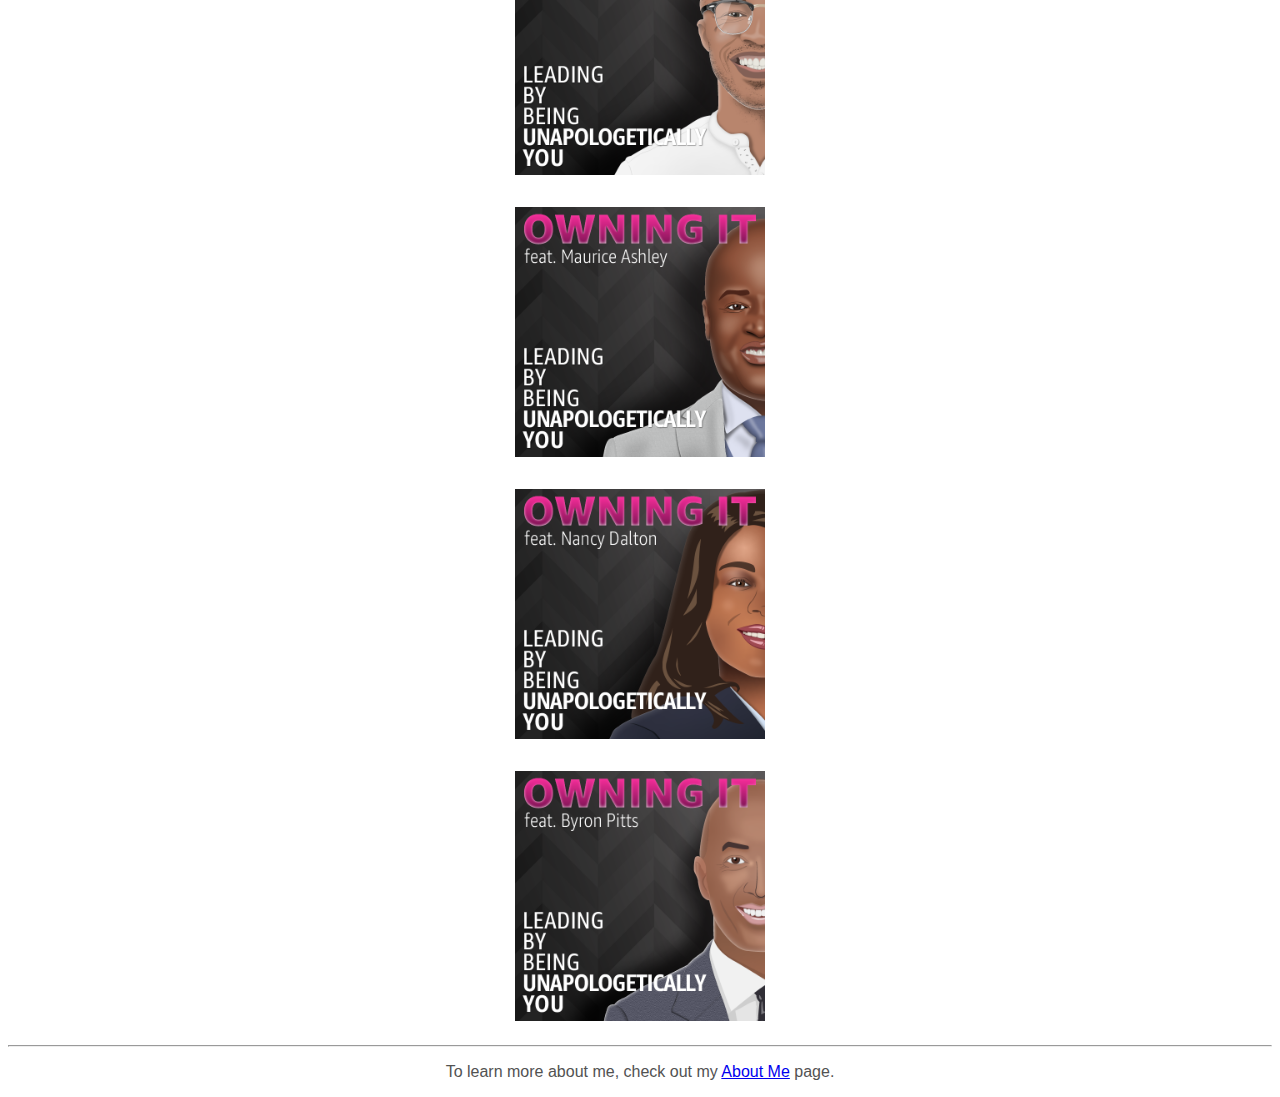
==== commit e0178375: "update files" ====
--- a/index.html
+++ b/index.html
@@ -3,8 +3,11 @@
   <head>
     <meta charset="utf-8">
     <title>David Laflamme Portfolio</title>
+    <script src="https://kit.fontawesome.com/ca3fe9701f.js" crossorigin="anonymous"></script>
     <link rel="stylesheet" type="text/css" href="styles/stylesheet.css">
+
   </head>
+
 
   <body>
 
@@ -33,18 +36,18 @@
         <p>This project consisted of drawing a weekly title based on the article's topic for the week. I hand drew each of these using Procrate on my iPad. Here are a few of my favorites.</p>
    
 
-       <h3>Title: When Winning Means Losing</h3>
+       <h3 class="handwritten">When Winning Means Losing</h3>
        <img class="img1" src="https://images.squarespace-cdn.com/content/v1/6088eb2f6ce2f1306eb922ae/1620015516021-4ARM4GGBROS1GFYHVGCB/02+the_muse_corgi.png" alt="Image of a corgi running after a ball in front of the word The Muse">
        <br>
-       <h3>Title: Managing Your Manager</h3>
+       <h3 class="handwritten">Managing Your Manager</h3>
        <img class="img1" src="https://images.squarespace-cdn.com/content/v1/6088eb2f6ce2f1306eb922ae/1620015587463-3GO4TY1P3I6S8B071E32/04+the_muse_managing_your_manager.png" alt="image of The Muse with shoots and ladders board game art style">
        <br>
-       <h3>Title: Followership</h3>
+       <h3 class="handwritten">Followership</h3>
        <img class="img1" src="https://images.squarespace-cdn.com/content/v1/6088eb2f6ce2f1306eb922ae/1620015612790-HEMYZNTBJJV8OEW66QWH/05+the_muse_follow_full.png" alt="image of ducks crossing a street with a street sign that says The Must street">
-       <h3>Title: Inspection</h3>
+       <h3 class="handwritten">Inspection</h3>
        <img class="img1" src="https://images.squarespace-cdn.com/content/v1/6088eb2f6ce2f1306eb922ae/1620067491479-SQDIYZNLGKFWBG92I23U/16+the_muse_waterheater.png" alt="image of water heater pilot light heating a shower with the words the muse written through it">
        <br>
-       <h3>Title: Cofounder Mentality</h3>
+       <h3 class="handwritten">Cofounder Mentality</h3>
        <img class="img1" src="https://images.squarespace-cdn.com/content/v1/6088eb2f6ce2f1306eb922ae/1620015638032-AOGC98UGOX0EYE9N5J04/06+the_muse_crane.png" alt="image of a construction crain lifting the letter U from the words The Muse">
 
         <p>For more examples, feel free to check out more on my <a href="https://www.davidlaflammedesign.com/work/the-muse-doodles" target="_blank">squarespace portfolio</a></p>
@@ -58,24 +61,24 @@
         <p>Drawing attention with color. Some information was removed for proprietary purposes. This project was created to empower employees to report suspecious activity to keep the workplace a safe environment.</p>
       
       <div class="grid">
-        
+
         <div class="shrbox">
-          <h3>Dinosaur</h3>
+          <h3><i class="fas fa-meteor"></i> Dinosaur</h3></i>
         <p>This visual aims at informing employees that they should report any situation where another individual seems agitated or aggressive towards others.</p>
         <img class="img2" src="https://images.squarespace-cdn.com/content/v1/6088eb2f6ce2f1306eb922ae/1620071000311-XYYZFH2TOUKFGZSNDH7F/SHR-Poster-2019-Q4.png" alt="image of a dinosaur yelling with profanity symbols on screen">
       </div>
         <div class="shrbox">
-          <h3>Fish and Bait</h3>
+          <h3><i class="fas fa-fish"></i> Fish and Bait</i></h3>
         <p>This illustration informs employees that they should report any suspicious package or items being left unattended. The bait is a metaphore for a suspicious package.</p>
         <img class="img2" src="https://images.squarespace-cdn.com/content/v1/6088eb2f6ce2f1306eb922ae/1620071043031-2SKLDGSOIICFDZIUHX1U/SHR-Poster-2020-Q4.png" alt="Image of a fish looking at a worm on a fish hook.">
       </div>
       <div class="shrbox">
-          <h3>Chatter Teeth</h3>
+          <h3><i class="far fa-grin-squint-tears"></i> Chatter Teeth</h3></i>
         <p>Similar to the dinosaur image, this one informs employees that they should report if they see someone raising their voice to other associates.</p>
         <img class="img2" src="https://images.squarespace-cdn.com/content/v1/6088eb2f6ce2f1306eb922ae/1620070964439-BHGYU2E07FBLCA9FN8VF/SHR-Poster-2018-Q4.1.png" alt="image of chatter teeth yelling with profanity symbols on screen">
       </div>
       <div class="shrbox">
-          <h3>UPO Stealing a Package</h3>
+          <h3><i class="fas fa-box"></i> UFO</h3></i>
         <p>This image illustrates a UFO stealing a package to inform our employees to report if they witness theft.</p>
         <img class="img2" src="https://images.squarespace-cdn.com/content/v1/6088eb2f6ce2f1306eb922ae/1620071079489-GDWFJ1TCX14K4KDBF942/SHR-Poster-2018-Q4.2.png" alt="image of UFO lifting up a package">
       </div>
@@ -111,9 +114,6 @@
           <img src="images/cover6.png" alt="episode cover 6" class="cover">
       </div>
 
-      <br>
-
-      <p>To view more album cover, visit the <a href="https://open.spotify.com/show/3PBHlobIUwPrkexY9m0sdT?si=bcePVUA_RN6KAW-fa1GL4g&dl_branch=1" target="_blank">Spotify Channel</a>.</p>
   </section>
 
     <hr>
--- a/styles/stylesheet.css
+++ b/styles/stylesheet.css
@@ -1,11 +1,11 @@
 @import url('https://fonts.googleapis.com/css2?family=Nunito+Sans:wght@200;600&display=swap');
+@import url('https://fonts.googleapis.com/css2?family=Caveat:wght@500&display=swap');
 
 header {
-  margin: 0rem 17rem;
+  margin: 0rem 23rem;
   /* float: left; */
   position: relative;
 }
-
 
 body {
   font-family: 'Nunito', sans-serif;
@@ -23,6 +23,11 @@
   font-weight: 600;
   font-size: 150%
 }
+.handwritten {
+  font-family: "Caveat", sans-serif !important;
+  font-size: 150%;
+  text-align: center;
+}
 
 h3 {
   color: hsl(0, 0%, 24%);
@@ -33,12 +38,24 @@
   color: hsl(0, 0%, 32%);
 }
 
+.fa-meteor {
+ color: #DA408F; 
+}
+
+.fa-fish {
+  color: #57C3D0;
+}
+
+.fa-grin-squint-tears {
+  color: #4EA9DC;
+}
+
+.fa-box {
+  color: #954F9E;
+}
+
 section {
-  margin: 0rem 17rem;
-}
-aside {
-  float: left;
-  padding-right: 10px;
+  margin: 0rem 23rem;
 }
 
 .links:hover {
@@ -47,10 +64,10 @@
 }
 
 .img1 {
-  padding: 10px;
   max-width: 800px;
   height: auto;
-  align-items: center;
+  display: block;
+  margin: 0 auto;
 }
 
 .img2 {
@@ -59,10 +76,14 @@
 
 .img3 {
   width: 800px;
+  display: block;
+  margin: 0 auto;
 }
 
 .spotify {
   width: 200px;
+  display: block;
+  margin: 0 auto;
 }
 
 .spotify:hover {
@@ -74,14 +95,18 @@
 }
 
 .cover {
-  width: 300px;
-  padding: 2rem;
+  width: 250px;
+  padding: 1rem;
 }
 
 .grid {
   display: flex;
   flex-direction: row;
   flex-wrap: wrap;
-  justify-content: flex-start;
-  align-items: flex-start;
+  justify-content: center;
+  align-items: center;
+}
+
+footer {
+  text-align: center;
 }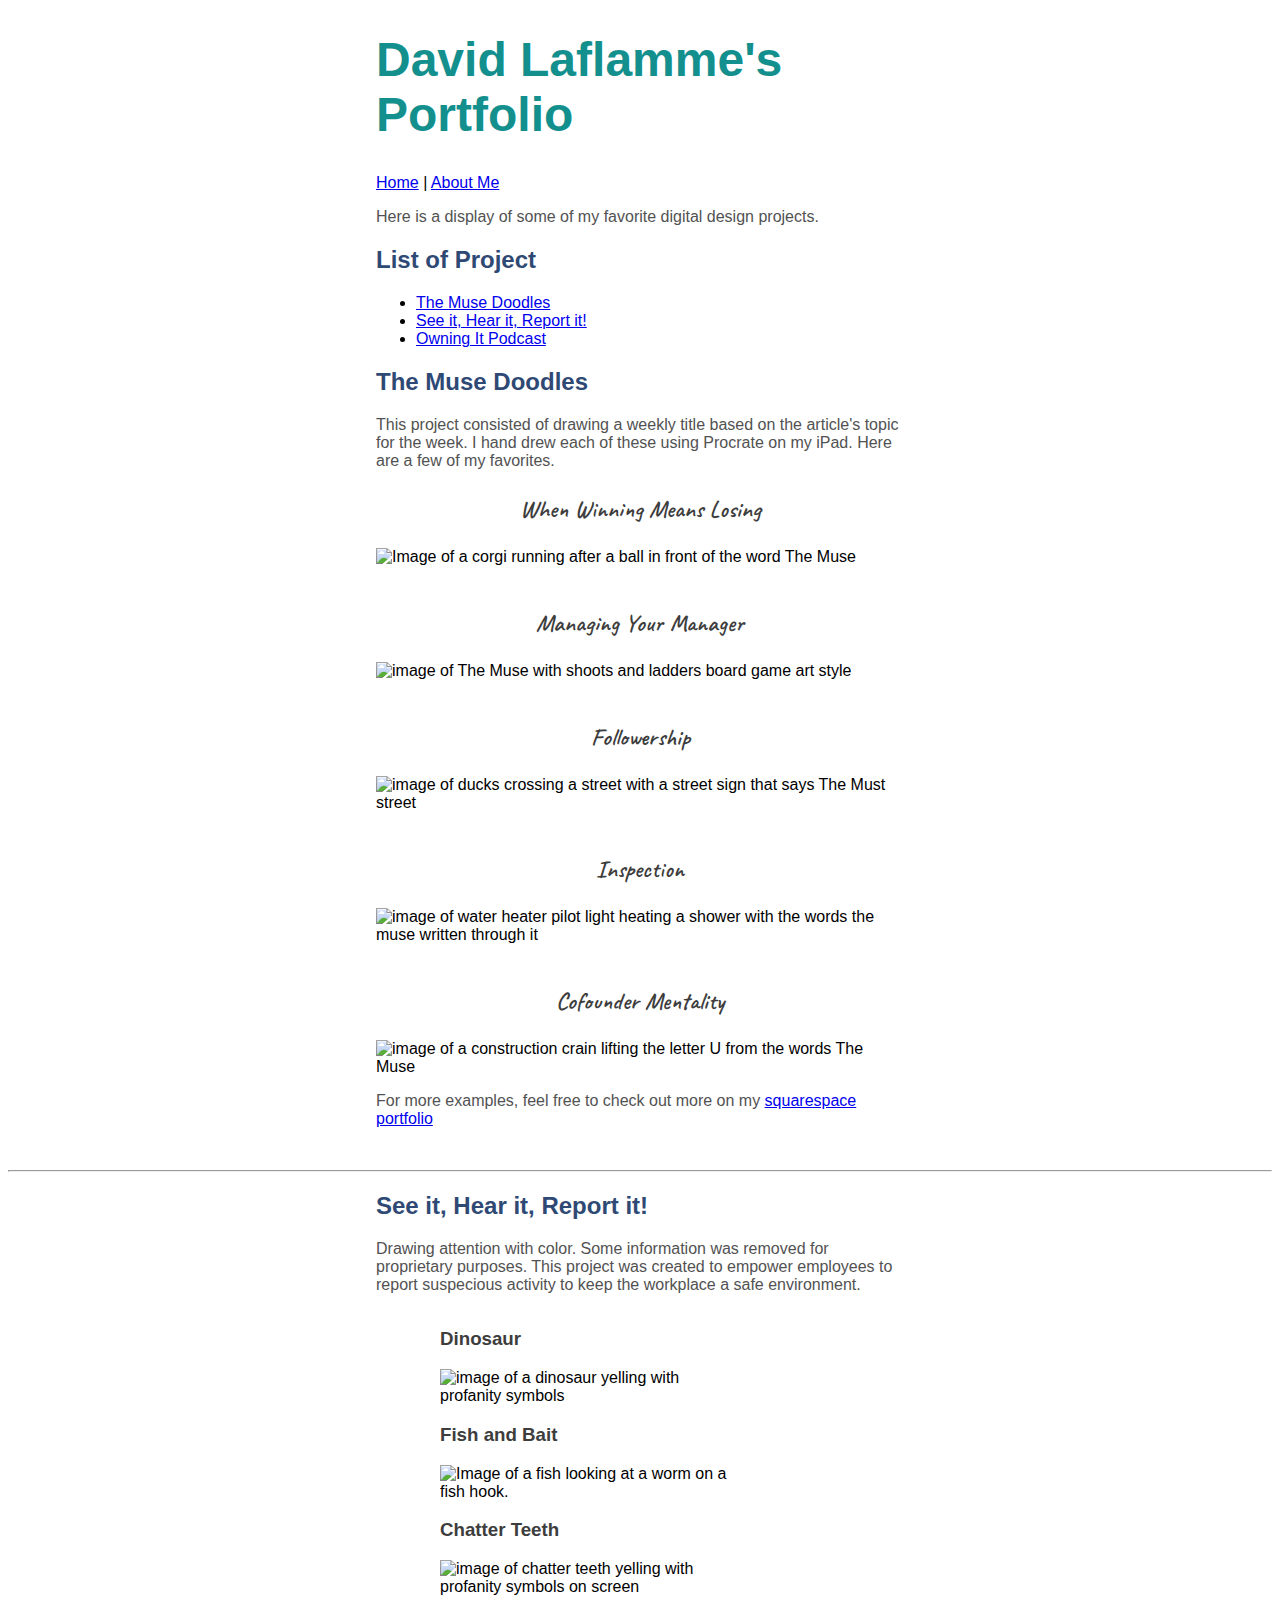
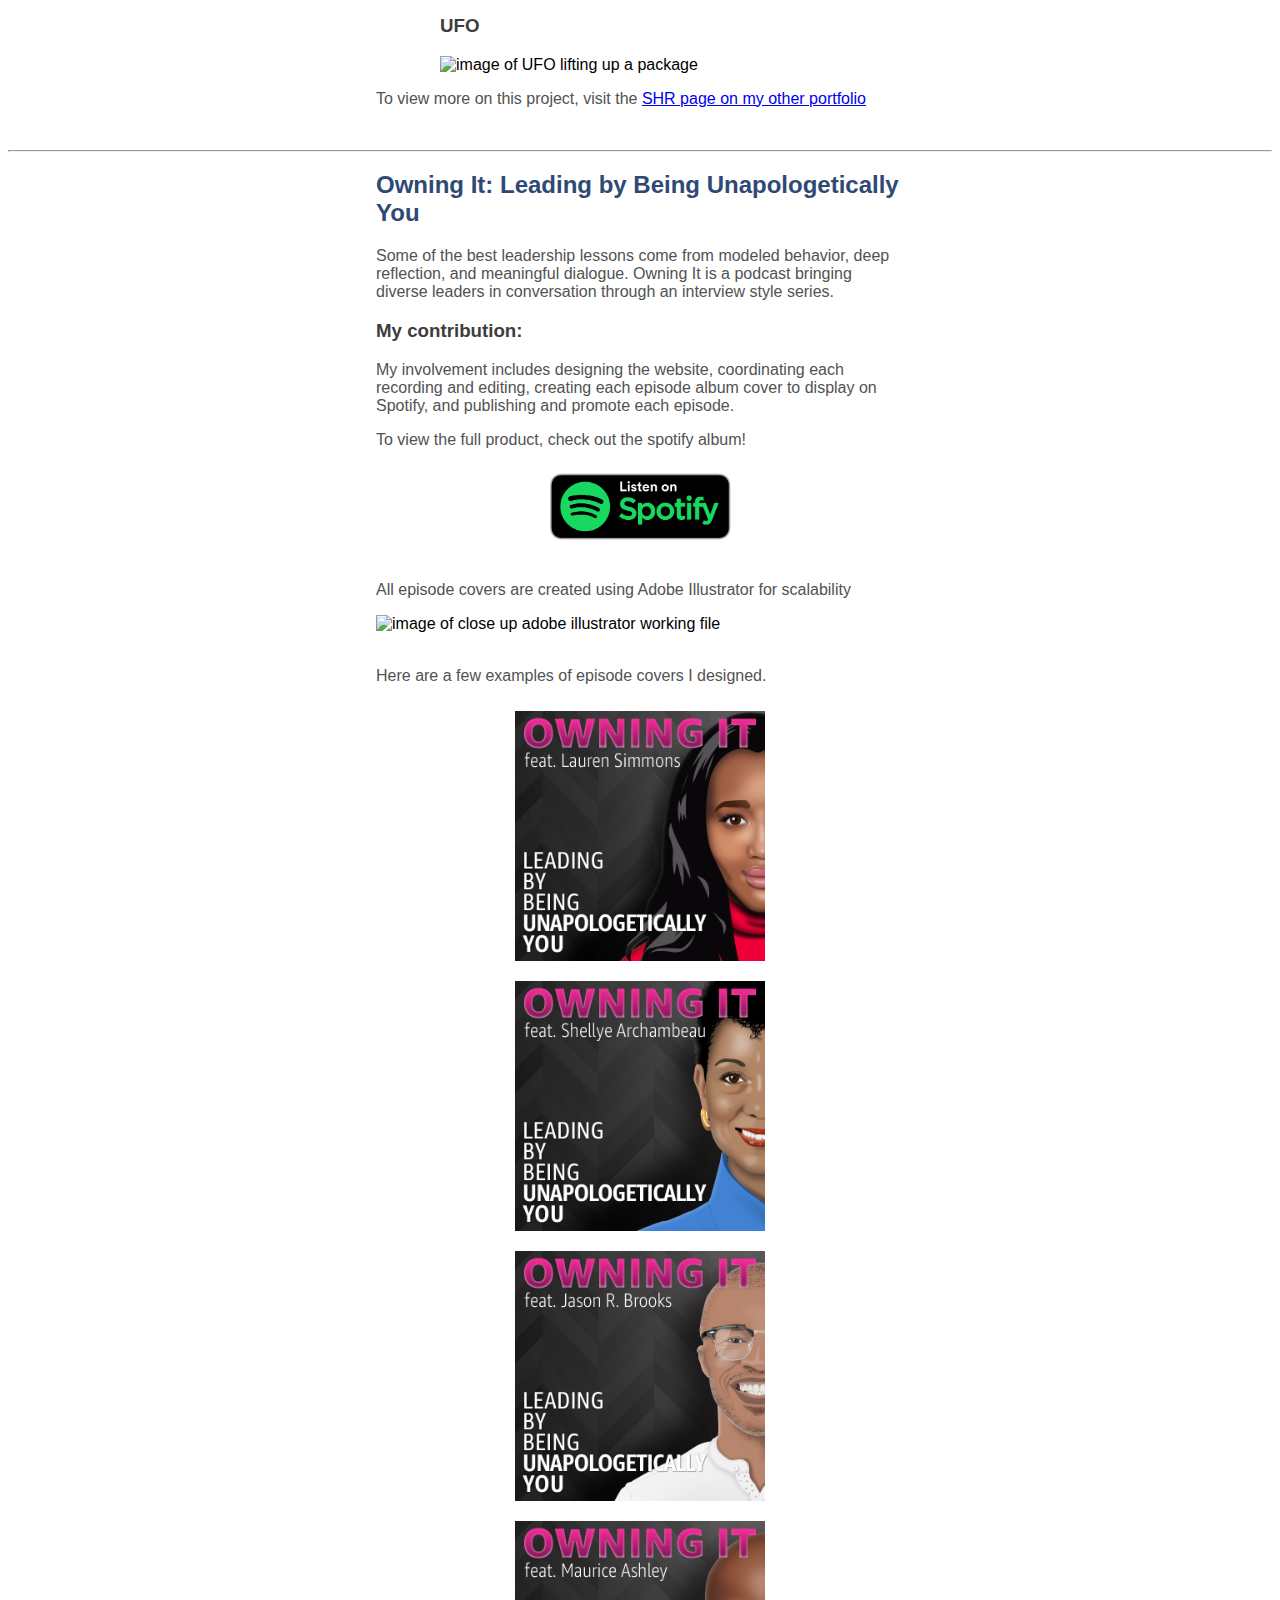
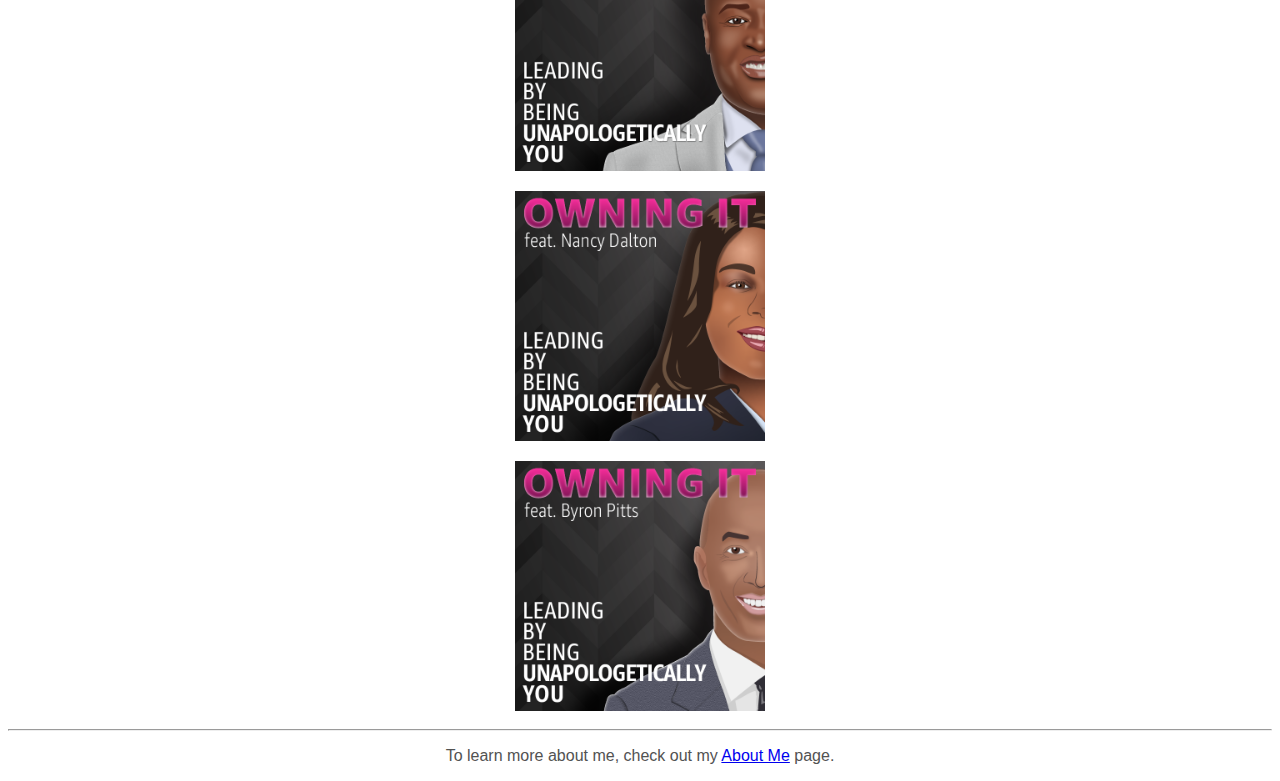
==== commit 69341dd8: "updated html and css with transitions" ====
--- a/index.html
+++ b/index.html
@@ -1,126 +1,121 @@
 <!DOCTYPE html>
 <html lang="en">
-  <head>
-    <meta charset="utf-8">
-    <title>David Laflamme Portfolio</title>
-    <script src="https://kit.fontawesome.com/ca3fe9701f.js" crossorigin="anonymous"></script>
-    <link rel="stylesheet" type="text/css" href="styles/stylesheet.css">
-
-  </head>
-
-
-  <body>
-
-    <header>
-      <h1>David Laflamme's Portfolio</h1>
-    <nav>
-        <a href="index.html" class="links">Home</a> |
-        <a href="about-me.html" class="links">About Me</a>
-    </nav>
-    <nav>
-      <p>Here is a display of some of my favorite digital design projects.</p>
-      <h2>List of Project</h2>
-        <ul>
-          <li><a href=#MUSE class="links">The Muse Doodles</a></li>
-          <li><a href=#SHR class="links">See it, Hear it, Report it!</a></li>
-          <li><a href=#OI class="links">Owning It Podcast</a></li>
-        </ul>
-    </nav>
-  </header>
-
-    <section class="muse">
-
-      <div id="MUSE"></div>
-      
-        <h2>The Muse Doodles</h2>
-        <p>This project consisted of drawing a weekly title based on the article's topic for the week. I hand drew each of these using Procrate on my iPad. Here are a few of my favorites.</p>
-   
-
-       <h3 class="handwritten">When Winning Means Losing</h3>
-       <img class="img1" src="https://images.squarespace-cdn.com/content/v1/6088eb2f6ce2f1306eb922ae/1620015516021-4ARM4GGBROS1GFYHVGCB/02+the_muse_corgi.png" alt="Image of a corgi running after a ball in front of the word The Muse">
-       <br>
-       <h3 class="handwritten">Managing Your Manager</h3>
-       <img class="img1" src="https://images.squarespace-cdn.com/content/v1/6088eb2f6ce2f1306eb922ae/1620015587463-3GO4TY1P3I6S8B071E32/04+the_muse_managing_your_manager.png" alt="image of The Muse with shoots and ladders board game art style">
-       <br>
-       <h3 class="handwritten">Followership</h3>
-       <img class="img1" src="https://images.squarespace-cdn.com/content/v1/6088eb2f6ce2f1306eb922ae/1620015612790-HEMYZNTBJJV8OEW66QWH/05+the_muse_follow_full.png" alt="image of ducks crossing a street with a street sign that says The Must street">
-       <h3 class="handwritten">Inspection</h3>
-       <img class="img1" src="https://images.squarespace-cdn.com/content/v1/6088eb2f6ce2f1306eb922ae/1620067491479-SQDIYZNLGKFWBG92I23U/16+the_muse_waterheater.png" alt="image of water heater pilot light heating a shower with the words the muse written through it">
-       <br>
-       <h3 class="handwritten">Cofounder Mentality</h3>
-       <img class="img1" src="https://images.squarespace-cdn.com/content/v1/6088eb2f6ce2f1306eb922ae/1620015638032-AOGC98UGOX0EYE9N5J04/06+the_muse_crane.png" alt="image of a construction crain lifting the letter U from the words The Muse">
-
-        <p>For more examples, feel free to check out more on my <a href="https://www.davidlaflammedesign.com/work/the-muse-doodles" target="_blank">squarespace portfolio</a></p>
-      <br>
-    </section>
-
+   <head>
+      <meta charset="utf-8">
+      <title>David Laflamme Portfolio</title>
+      <script src="https://kit.fontawesome.com/ca3fe9701f.js" crossorigin="anonymous"></script>
+      <link rel="stylesheet" type="text/css" href="styles/stylesheet.css">
+   </head>
+   <body>
+      <header>
+         <h1>David Laflamme's Portfolio</h1>
+         <nav>
+            <a href="index.html" class="links">Home</a> |
+            <a href="about-me.html" class="links">About Me</a>
+         </nav>
+         <nav>
+            <p>Here is a display of some of my favorite digital design projects.</p>
+            <h2>List of Project</h2>
+            <ul>
+               <li><a href=#MUSE class="links">The Muse Doodles</a></li>
+               <li><a href=#SHR class="links">See it, Hear it, Report it!</a></li>
+               <li><a href=#OI class="links">Owning It Podcast</a></li>
+            </ul>
+         </nav>
+      </header>
+      <section class="muse">
+         <div id="MUSE"></div>
+         <h2>The Muse Doodles</h2>
+         <p>This project consisted of drawing a weekly title based on the article's topic for the week. I hand drew each of these using Procrate on my iPad. Here are a few of my favorites.</p>
+         <h3 class="handwritten">When Winning Means Losing</h3>
+         <img class="img1" src="https://images.squarespace-cdn.com/content/v1/6088eb2f6ce2f1306eb922ae/1620015516021-4ARM4GGBROS1GFYHVGCB/02+the_muse_corgi.png" alt="Image of a corgi running after a ball in front of the word The Muse">
+         <br>
+         <h3 class="handwritten">Managing Your Manager</h3>
+         <img class="img1" src="https://images.squarespace-cdn.com/content/v1/6088eb2f6ce2f1306eb922ae/1620015587463-3GO4TY1P3I6S8B071E32/04+the_muse_managing_your_manager.png" alt="image of The Muse with shoots and ladders board game art style">
+         <br>
+         <h3 class="handwritten">Followership</h3>
+         <img class="img1" src="https://images.squarespace-cdn.com/content/v1/6088eb2f6ce2f1306eb922ae/1620015612790-HEMYZNTBJJV8OEW66QWH/05+the_muse_follow_full.png" alt="image of ducks crossing a street with a street sign that says The Must street">
+         <br>
+         <h3 class="handwritten">Inspection</h3>
+         <img class="img1" src="https://images.squarespace-cdn.com/content/v1/6088eb2f6ce2f1306eb922ae/1620067491479-SQDIYZNLGKFWBG92I23U/16+the_muse_waterheater.png" alt="image of water heater pilot light heating a shower with the words the muse written through it">
+         <br>
+         <h3 class="handwritten">Cofounder Mentality</h3>
+         <img class="img1" src="https://images.squarespace-cdn.com/content/v1/6088eb2f6ce2f1306eb922ae/1620015638032-AOGC98UGOX0EYE9N5J04/06+the_muse_crane.png" alt="image of a construction crain lifting the letter U from the words The Muse">
+         <p>For more examples, feel free to check out more on my <a href="https://www.davidlaflammedesign.com/work/the-muse-doodles" target="_blank">squarespace portfolio</a></p>
+         <br>
+      </section>
       <hr>
       <section class="shr">
-        <div id="SHR"></div>
-        <h2>See it, Hear it, Report it!</h2>
-        <p>Drawing attention with color. Some information was removed for proprietary purposes. This project was created to empower employees to report suspecious activity to keep the workplace a safe environment.</p>
-      
-      <div class="grid">
-
-        <div class="shrbox">
-          <h3><i class="fas fa-meteor"></i> Dinosaur</h3></i>
-        <p>This visual aims at informing employees that they should report any situation where another individual seems agitated or aggressive towards others.</p>
-        <img class="img2" src="https://images.squarespace-cdn.com/content/v1/6088eb2f6ce2f1306eb922ae/1620071000311-XYYZFH2TOUKFGZSNDH7F/SHR-Poster-2019-Q4.png" alt="image of a dinosaur yelling with profanity symbols on screen">
-      </div>
-        <div class="shrbox">
-          <h3><i class="fas fa-fish"></i> Fish and Bait</i></h3>
-        <p>This illustration informs employees that they should report any suspicious package or items being left unattended. The bait is a metaphore for a suspicious package.</p>
-        <img class="img2" src="https://images.squarespace-cdn.com/content/v1/6088eb2f6ce2f1306eb922ae/1620071043031-2SKLDGSOIICFDZIUHX1U/SHR-Poster-2020-Q4.png" alt="Image of a fish looking at a worm on a fish hook.">
-      </div>
-      <div class="shrbox">
-          <h3><i class="far fa-grin-squint-tears"></i> Chatter Teeth</h3></i>
-        <p>Similar to the dinosaur image, this one informs employees that they should report if they see someone raising their voice to other associates.</p>
-        <img class="img2" src="https://images.squarespace-cdn.com/content/v1/6088eb2f6ce2f1306eb922ae/1620070964439-BHGYU2E07FBLCA9FN8VF/SHR-Poster-2018-Q4.1.png" alt="image of chatter teeth yelling with profanity symbols on screen">
-      </div>
-      <div class="shrbox">
-          <h3><i class="fas fa-box"></i> UFO</h3></i>
-        <p>This image illustrates a UFO stealing a package to inform our employees to report if they witness theft.</p>
-        <img class="img2" src="https://images.squarespace-cdn.com/content/v1/6088eb2f6ce2f1306eb922ae/1620071079489-GDWFJ1TCX14K4KDBF942/SHR-Poster-2018-Q4.2.png" alt="image of UFO lifting up a package">
-      </div>
-    </div>
-
-        <p>To view more on this project, visit the <a href="https://www.davidlaflammedesign.com/work/shr" target="_blank">SHR page on my other portfolio</a></p>
-      <br>
-    </section>
-
-    <hr>
-
-    <section class="owningit">
-
-    <div id="OI"></div>
-      <h2>Owning It: Leading by Being Unapologetically You</h2>
-      <p>Some of the best leadership lessons come from modeled behavior, deep reflection, and meaningful dialogue. Owning It is a podcast bringing diverse leaders  in conversation through an interview style series.
-
-      <h3>My contribution:</h3>
-      <p>My involvement includes designing the website, coordinating each recording and editing, creating each episode album cover to display on Spotify, and publishing and promote each episode.</p>
-      <p>To view the full product, check out the spotify album!</p>
-      <a href="https://open.spotify.com/show/3PBHlobIUwPrkexY9m0sdT?si=bcePVUA_RN6KAW-fa1GL4g&dl_branch=1" target="_blank"><img class="spotify" src="images/spotify.png" alt="button for listen on spotify"></a>
-      <br>
-      <p>All episode covers are created using Adobe Illustrator for scalability</p>
-      <img class="img3" src="https://images.squarespace-cdn.com/content/v1/6088eb2f6ce2f1306eb922ae/1622149090051-02AIOF9OHRR6YED6BLRF/Owning-It-Illustrator.png" alt="image of close up adobe illustrator working file">
-      <br>
-      <p>Here are a few examples of episode covers I designed.</p>
-      <div class="grid">
-          <img src="images/cover1.png" alt="episode cover 1" class="cover">
-          <img src="images/cover2.png" alt="episode cover 2" class="cover">
-          <img src="images/cover3.png" alt="episode cover 3" class="cover">
-          <img src="images/cover4.png" alt="episode cover 4" class="cover">
-          <img src="images/cover5.png" alt="episode cover 5" class="cover">
-          <img src="images/cover6.png" alt="episode cover 6" class="cover">
-      </div>
-
-  </section>
-
-    <hr>
-
-   <footer>
-     <p>To learn more about me, check out my <a href="about-me.html">About Me</a> page.</p>
-   </footer>
-
-  </body>
-</html>
+         <div id="SHR"></div>
+         <h2>See it, Hear it, Report it!</h2>
+         <p>Drawing attention with color. Some information was removed for proprietary purposes. This project was created to empower employees to report suspecious activity to keep the workplace a safe environment.</p>
+         <div class="grid">
+            <div class="shrbox">
+               <h3><i class="fas fa-meteor"></i> Dinosaur</h3>
+               <div class="shr-container">
+                  <img class="shr-img" src="https://images.squarespace-cdn.com/content/v1/6088eb2f6ce2f1306eb922ae/1620071000311-XYYZFH2TOUKFGZSNDH7F/SHR-Poster-2019-Q4.png" alt="image of a dinosaur yelling with profanity symbols">
+                  <div class="overlay">
+                     <p class="shr-text">Report any individuals who are agitated or aggressive towards others!</p>
+                  </div>
+               </div>
+            </div>
+            <div class="shrbox">
+               <h3><i class="fas fa-fish"></i> Fish and Bait</h3>
+               <div class="shr-container">
+                  <img class="shr-img" src="https://images.squarespace-cdn.com/content/v1/6088eb2f6ce2f1306eb922ae/1620071043031-2SKLDGSOIICFDZIUHX1U/SHR-Poster-2020-Q4.png" alt="Image of a fish looking at a worm on a fish hook.">
+                  <div class="overlay">
+                     <p class="shr-text">Suspicious unattended package? Report it!</p>
+                  </div>
+               </div>
+            </div>
+            <div class="shrbox">
+               <h3><i class="far fa-grin-squint-tears"></i> Chatter Teeth</h3>
+               <div class="shr-container">
+                  <img class="shr-img" src="https://images.squarespace-cdn.com/content/v1/6088eb2f6ce2f1306eb922ae/1620070964439-BHGYU2E07FBLCA9FN8VF/SHR-Poster-2018-Q4.1.png" alt="image of chatter teeth yelling with profanity symbols on screen">
+                  <div class="overlay">
+                     <p class="shr-text">Report any individuals who are agitated or aggressive towards others!</p>
+                  </div>
+               </div>
+            </div>
+            <div class="shrbox">
+               <h3><i class="fas fa-box"></i> UFO</h3>
+               <div class="shr-container">
+                  <img class="shr-img" src="https://images.squarespace-cdn.com/content/v1/6088eb2f6ce2f1306eb922ae/1620071079489-GDWFJ1TCX14K4KDBF942/SHR-Poster-2018-Q4.2.png" alt="image of UFO lifting up a package">
+                  <div class="overlay">
+                     <p class="shr-text">Report Theft!</p>
+                  </div>
+               </div>
+            </div>
+         </div>
+         <p>To view more on this project, visit the <a href="https://www.davidlaflammedesign.com/work/shr" target="_blank">SHR page on my other portfolio</a></p>
+         <br>
+      </section>
+      <hr>
+      <section class="owningit">
+         <div id="OI"></div>
+         <h2>Owning It: Leading by Being Unapologetically You</h2>
+         <p>Some of the best leadership lessons come from modeled behavior, deep reflection, and meaningful dialogue. Owning It is a podcast bringing diverse leaders  in conversation through an interview style series.
+         <h3>My contribution:</h3>
+         <p>My involvement includes designing the website, coordinating each recording and editing, creating each episode album cover to display on Spotify, and publishing and promote each episode.</p>
+         <p>To view the full product, check out the spotify album!</p>
+         <a href="https://open.spotify.com/show/3PBHlobIUwPrkexY9m0sdT?si=bcePVUA_RN6KAW-fa1GL4g&dl_branch=1" target="_blank"><img class="spotify" src="images/spotify.png" alt="button for listen on spotify"></a>
+         <br>
+         <p>All episode covers are created using Adobe Illustrator for scalability</p>
+         <img class="img3" src="https://images.squarespace-cdn.com/content/v1/6088eb2f6ce2f1306eb922ae/1622149090051-02AIOF9OHRR6YED6BLRF/Owning-It-Illustrator.png" alt="image of close up adobe illustrator working file">
+         <br>
+         <p>Here are a few examples of episode covers I designed.</p>
+         <div class="grid">
+            <img src="images/cover1.png" alt="episode cover 1" class="cover">
+            <img src="images/cover2.png" alt="episode cover 2" class="cover">
+            <img src="images/cover3.png" alt="episode cover 3" class="cover">
+            <img src="images/cover4.png" alt="episode cover 4" class="cover">
+            <img src="images/cover5.png" alt="episode cover 5" class="cover">
+            <img src="images/cover6.png" alt="episode cover 6" class="cover">
+         </div>
+      </section>
+      <hr>
+      <footer>
+         <p>To learn more about me, check out my <a href="about-me.html">About Me</a> page.</p>
+      </footer>
+   </body>
+</html>--- a/styles/stylesheet.css
+++ b/styles/stylesheet.css
@@ -54,6 +54,41 @@
   color: #954F9E;
 }
 
+.fa-canadian-maple-leaf {
+  color: red;
+  display: inline-block;
+  text-align: center;
+  width: 100%;
+}
+
+.fa-sun {
+  color: orange;
+  display: inline-block;
+  text-align: center;
+  width: 100%;
+}
+
+.fa-tree {
+  color: teal;
+  display: inline-block;
+  text-align: center;
+  width: 100%;
+}
+
+.fa-laptop {
+  color: Black;
+  display: inline-block;
+  text-align: center;
+  width: 100%;
+}
+
+.fa-code {
+  color: purple;
+  display: inline-block;
+  text-align: center;
+  width: 100%;
+}
+
 section {
   margin: 0rem 23rem;
 }
@@ -68,13 +103,56 @@
   height: auto;
   display: block;
   margin: 0 auto;
-}
-
-.img2 {
+  transition: all .2s ease-in-out;
+}
+
+.img1:hover {
+  transform: scale(1.3);
+}
+
+.shr-container {
+  position: relative;
+  /* width: 50%; */
+}
+
+.shr-img {
+  display: block;
   width: 300px;
-}
-
-.img3 {
+  height: auto;
+  transition: all .4s ease-in-out;
+}
+
+.overlay {
+  position: absolute;
+  top: 0;
+  bottom: 0;
+  left: 0;
+  right: 0;
+  height: 100%;
+  width: 100%;
+  opacity: 0;
+  transition: .5s ease;
+  background-color: white;
+}
+
+.shr-container:hover .overlay {
+  opacity: 90%;
+}
+
+.shr-text {
+  color: black;
+  font-size: 32px;
+  font-weight: 400;
+  position: relative;
+  top: 50%;
+  left: 50%;
+  -webkit-transform: translate(-50%, -50%);
+  -ms-transform: translate(-50%, -50%);
+  transform: translate(-50%, -50%);
+  text-align: left;
+}
+
+  .img3 {
   width: 800px;
   display: block;
   margin: 0 auto;
@@ -96,7 +174,20 @@
 
 .cover {
   width: 250px;
-  padding: 1rem;
+  /* padding: 1rem; */
+  transition: .7s ease-in-out;
+}
+
+.cover:hover {
+  box-shadow: #de0082 0px 54px 55px, #de0082 0px -12px 30px, #de0082 0px 4px 6px, #de0082 0px 12px 13px, #de0082 0px -3px 5px;
+}
+
+.cover:nth-child(even):hover {
+  transform: rotate(-5deg);
+}
+
+.cover:nth-child(odd):hover {
+  transform: rotate(5deg);
 }
 
 .grid {
@@ -107,6 +198,14 @@
   align-items: center;
 }
 
+.grid > img {
+  box-sizing: border-box;
+  display: flex;
+  flex-direction: row;
+  flex-wrap: wrap;
+  margin: 10px;
+}
+
 footer {
   text-align: center;
 }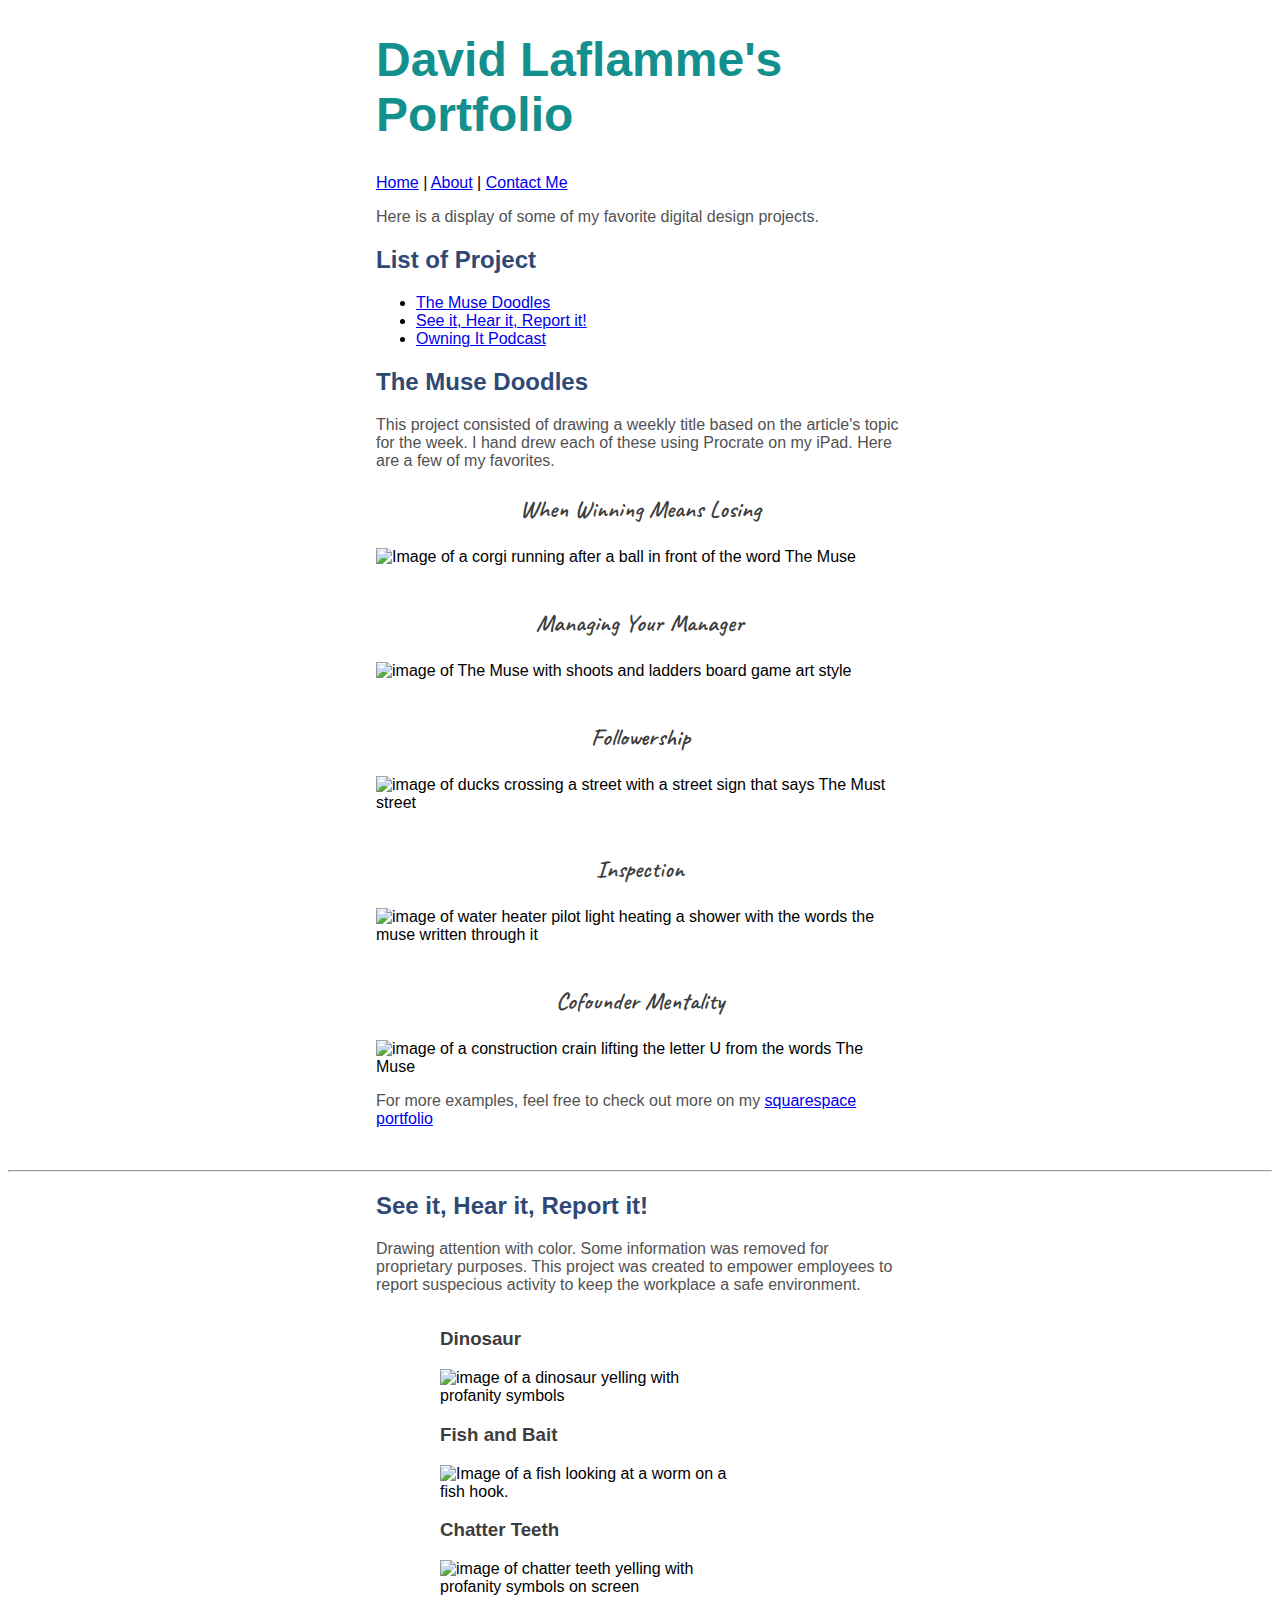
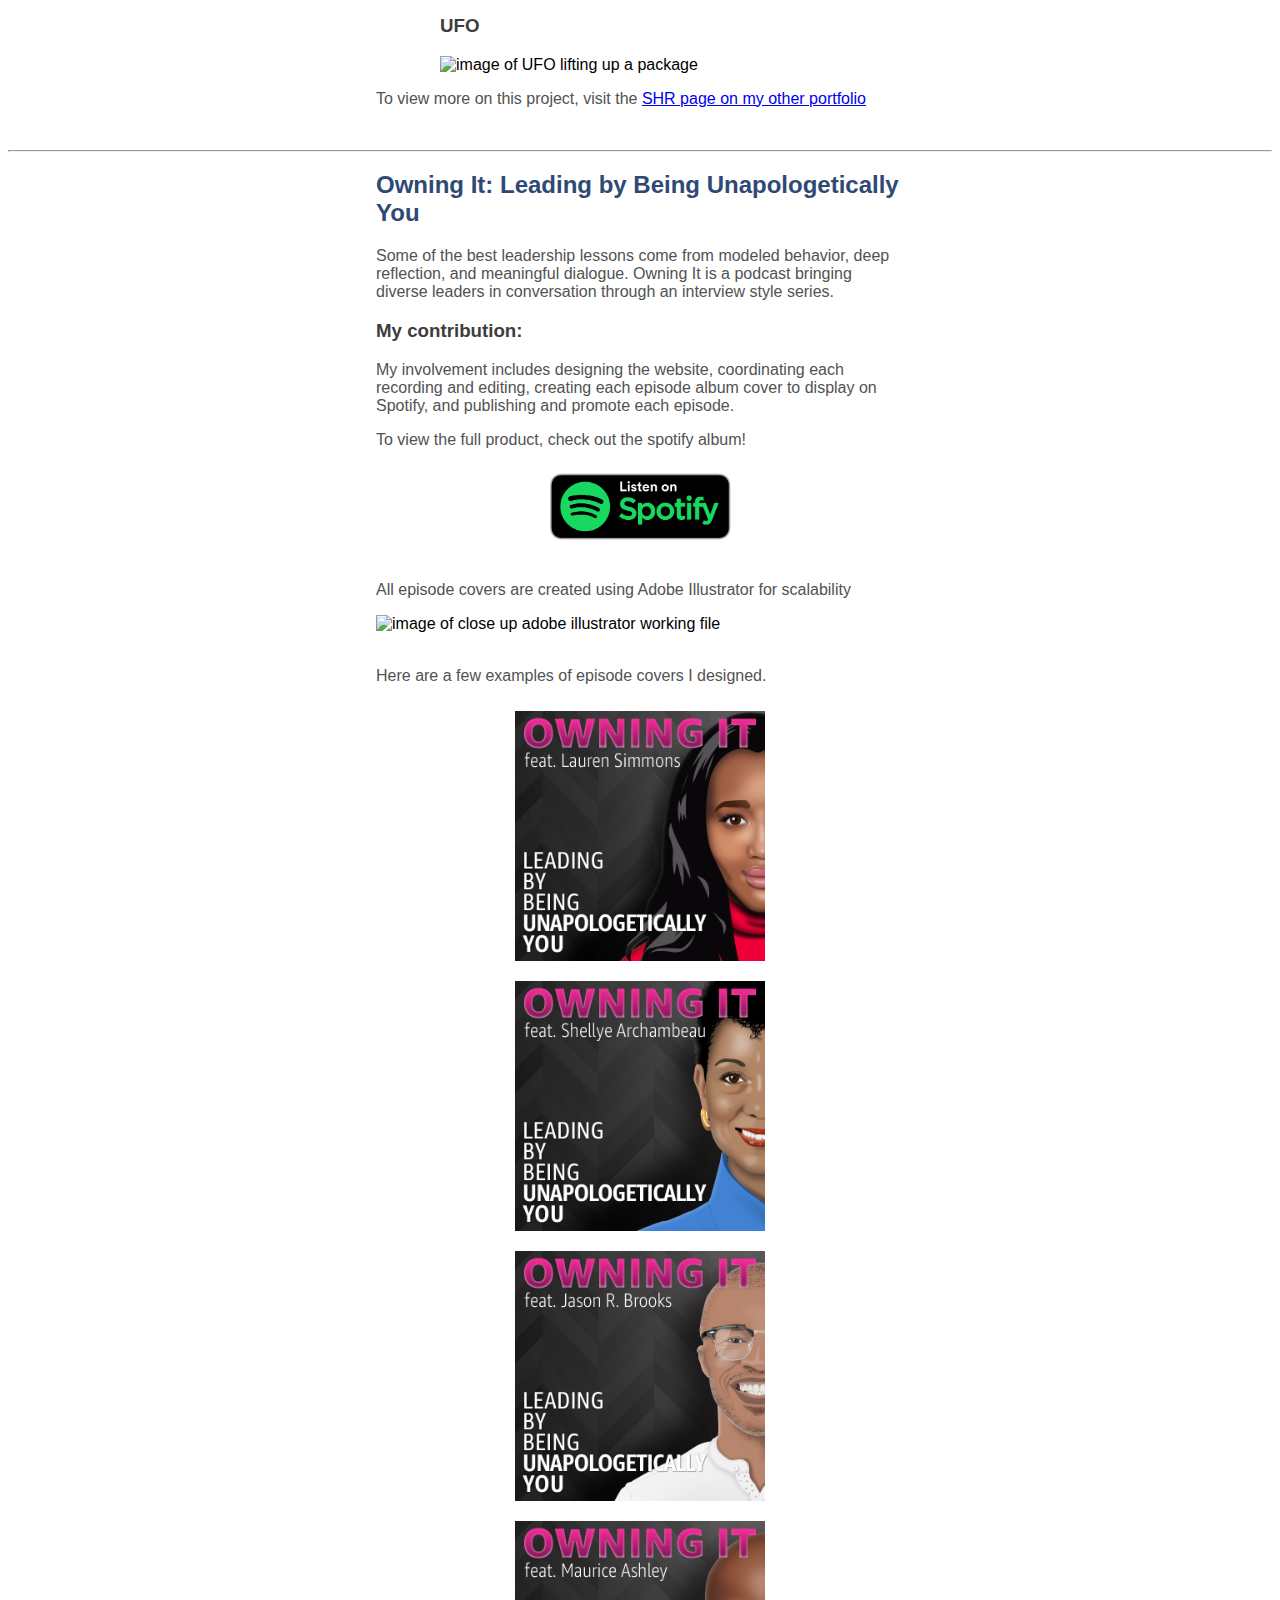
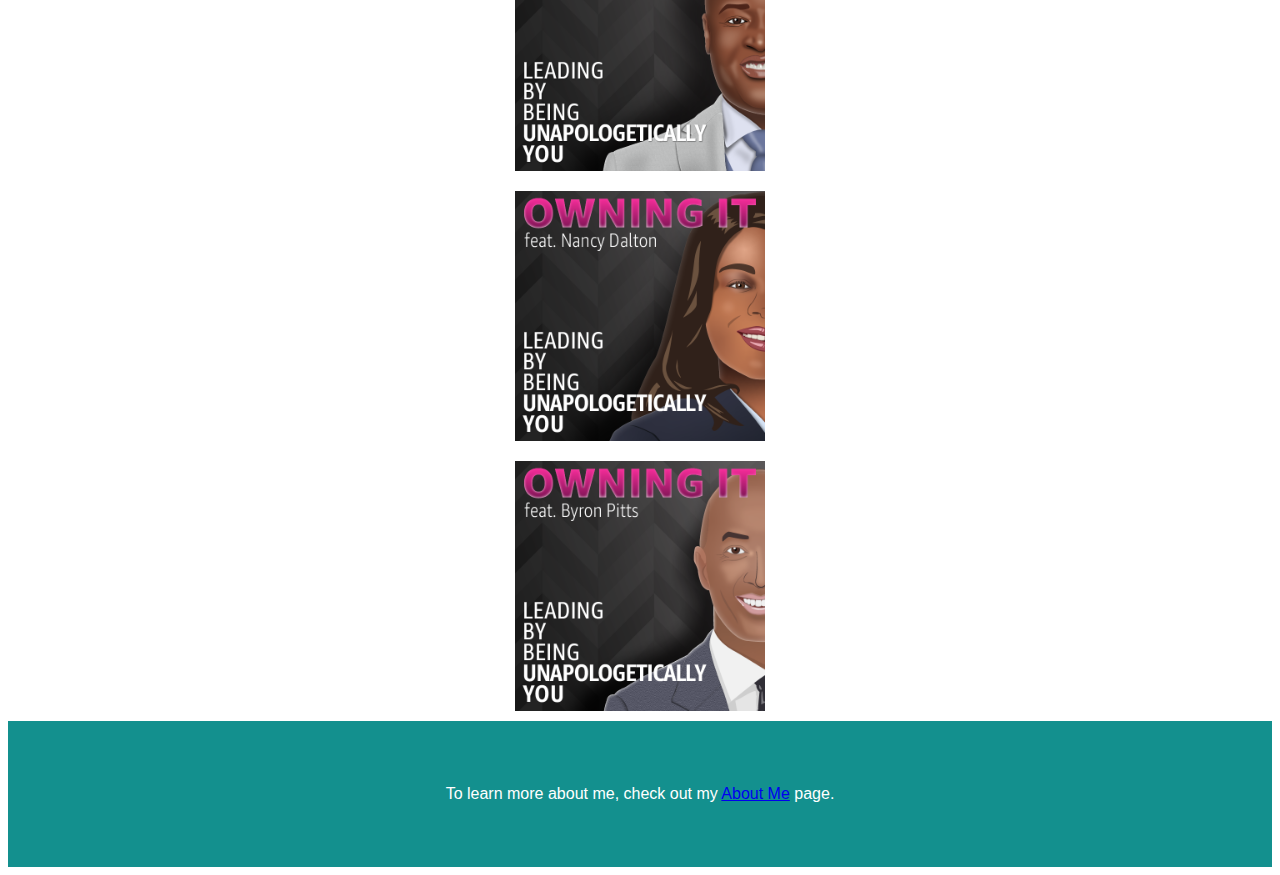
==== commit 3d3d9bd5: "added form page and updated css" ====
--- a/index.html
+++ b/index.html
@@ -1,3 +1,5 @@
+
+
 <!DOCTYPE html>
 <html lang="en">
    <head>
@@ -11,7 +13,8 @@
          <h1>David Laflamme's Portfolio</h1>
          <nav>
             <a href="index.html" class="links">Home</a> |
-            <a href="about-me.html" class="links">About Me</a>
+            <a href="about-me.html" class="links">About</a> | 
+            <a href="contact.html" class="links">Contact Me</a>
          </nav>
          <nav>
             <p>Here is a display of some of my favorite digital design projects.</p>
@@ -113,9 +116,10 @@
             <img src="images/cover6.png" alt="episode cover 6" class="cover">
          </div>
       </section>
-      <hr>
-      <footer>
-         <p>To learn more about me, check out my <a href="about-me.html">About Me</a> page.</p>
-      </footer>
+      <div class="footercontainer">
+         <footer>
+            <p class="footertext">To learn more about me, check out my <a href="about-me.html">About Me</a> page.</p>
+         </footer>
+      </div>
    </body>
 </html>--- a/styles/stylesheet.css
+++ b/styles/stylesheet.css
@@ -3,13 +3,91 @@
 
 header {
   margin: 0rem 23rem;
-  /* float: left; */
   position: relative;
 }
 
 body {
   font-family: 'Nunito', sans-serif;
   font-weight: 200;
+}
+
+section {
+  margin: 0rem 23rem;
+}
+
+button, input, select, textarea {
+  font-size: 100%;
+  box-sizing: border-box;
+  display: block;
+  margin: 1rem;
+}
+
+fieldset {
+  border: none;
+  margin-left: -0.8rem;
+}
+
+/* The container */
+.radiobutton {
+  display: block;
+  position: relative;
+  padding-left: 35px;
+  margin-bottom: 12px;
+  cursor: pointer;
+  -webkit-user-select: none;
+  -moz-user-select: none;
+  -ms-user-select: none;
+  user-select: none;
+}
+
+/* Hide the browser's default radio button */
+.radiobutton input {
+  position: absolute;
+  opacity: 0;
+  cursor: pointer;
+}
+
+/* Create a custom radio button */
+.selected {
+  position: absolute;
+  top: 0;
+  left: 0;
+  height: 25px;
+  width: 25px;
+  background-color: #eee;
+  border-radius: 50%;
+}
+
+/* On mouse-over, add a grey background color */
+.radiobutton:hover input ~ .selected {
+  background-color: hsl(179, 77%, 32%);
+}
+
+/* When the radio button is checked, add a blue background */
+.radiobutton input:checked ~ .selected {
+  background-color: hsl(179, 77%, 32%);
+}
+
+/* Create the indicator (the dot/circle - hidden when not checked) */
+.selected:after {
+  content: "";
+  position: absolute;
+  display: none;
+}
+
+/* Show the indicator (dot/circle) when checked */
+.radiobutton input:checked ~ .selected:after {
+  display: block;
+}
+
+/* Style the indicator (dot/circle) */
+.radiobutton .selected:after {
+ 	top: 9px;
+	left: 9px;
+	width: 8px;
+	height: 8px;
+	border-radius: 50%;
+	background: white;
 }
 
 h1 {
@@ -89,8 +167,43 @@
   width: 100%;
 }
 
-section {
-  margin: 0rem 23rem;
+.fa {
+  padding: 10px;
+  font-size: 10px;
+  width: 10px;
+  text-align: center;
+  text-decoration: none;
+  margin: 5px 2px;
+  border-radius: 50%;
+}
+
+.fa:hover {
+  opacity: 0.7;
+}
+
+.fa-facebook {
+  background: #3B5998;
+  color: white;
+}
+
+.fa-twitter {
+  background: #55ACEE;
+  color: white;
+}
+
+.fa-linkedin {
+  background: #007bb5;
+  color: white;
+}
+
+.fa-youtube {
+  background: #bb0000;
+  color: white;
+}
+
+.fa-instagram {
+  background: #125688;
+  color: white;
 }
 
 .links:hover {
@@ -152,7 +265,7 @@
   text-align: left;
 }
 
-  .img3 {
+.img3 {
   width: 800px;
   display: block;
   margin: 0 auto;
@@ -206,6 +319,34 @@
   margin: 10px;
 }
 
+.contact-page {
+  margin: 2rem 23rem;
+}
+
+.footercontainer {
+  background-color: hsl(179, 77%, 32%);
+}
+
 footer {
   text-align: center;
+  padding: 3rem 23rem;
+  position: relative;
+}
+
+.footertext {
+  color: white !important;
+}
+
+.buttonstyle {
+  background-color: hsl(179, 77%, 32%);
+  border: none;
+  color: white;
+  padding: 5px 32px;
+  text-align: center;
+  text-decoration: none;
+  display: inline-block;
+  margin: 4px 2px;
+  cursor: pointer;
+  border-radius: 5px;
+  box-shadow: 2px 5px 7px #888888;
 }